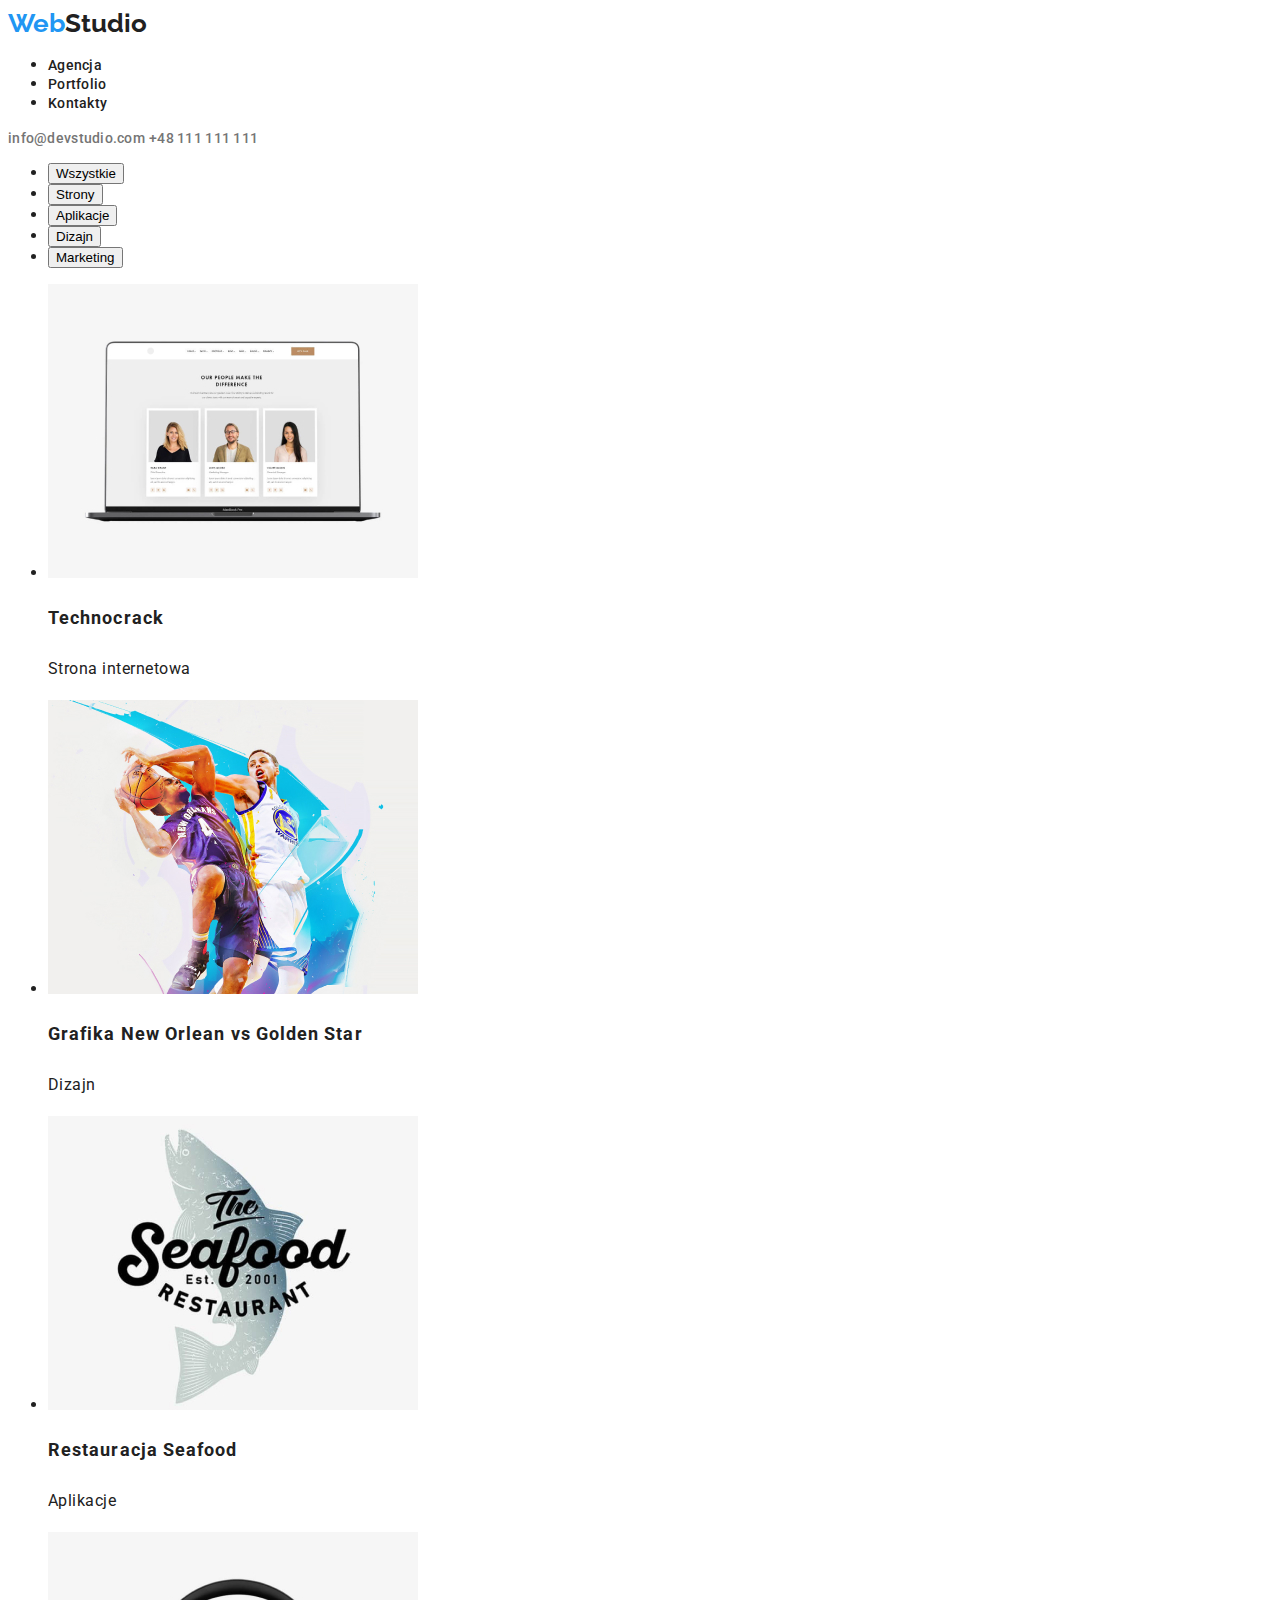
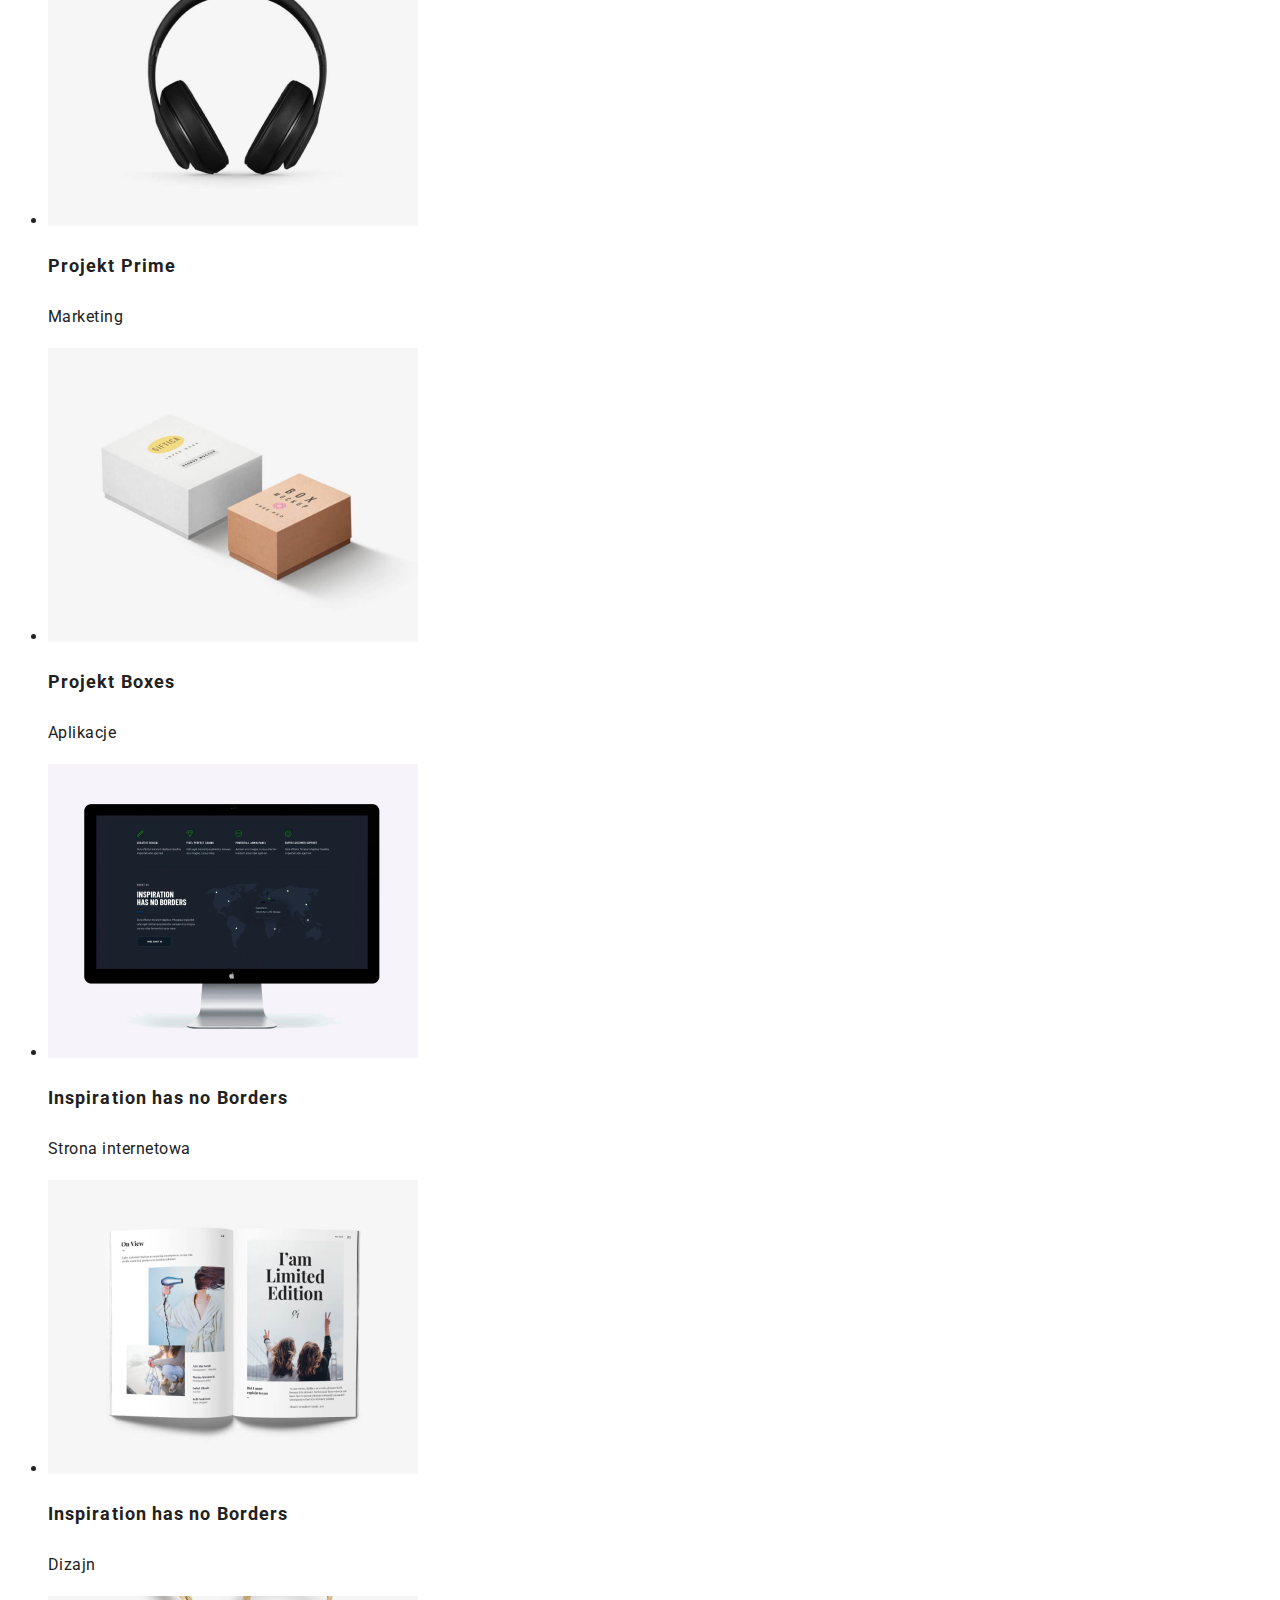
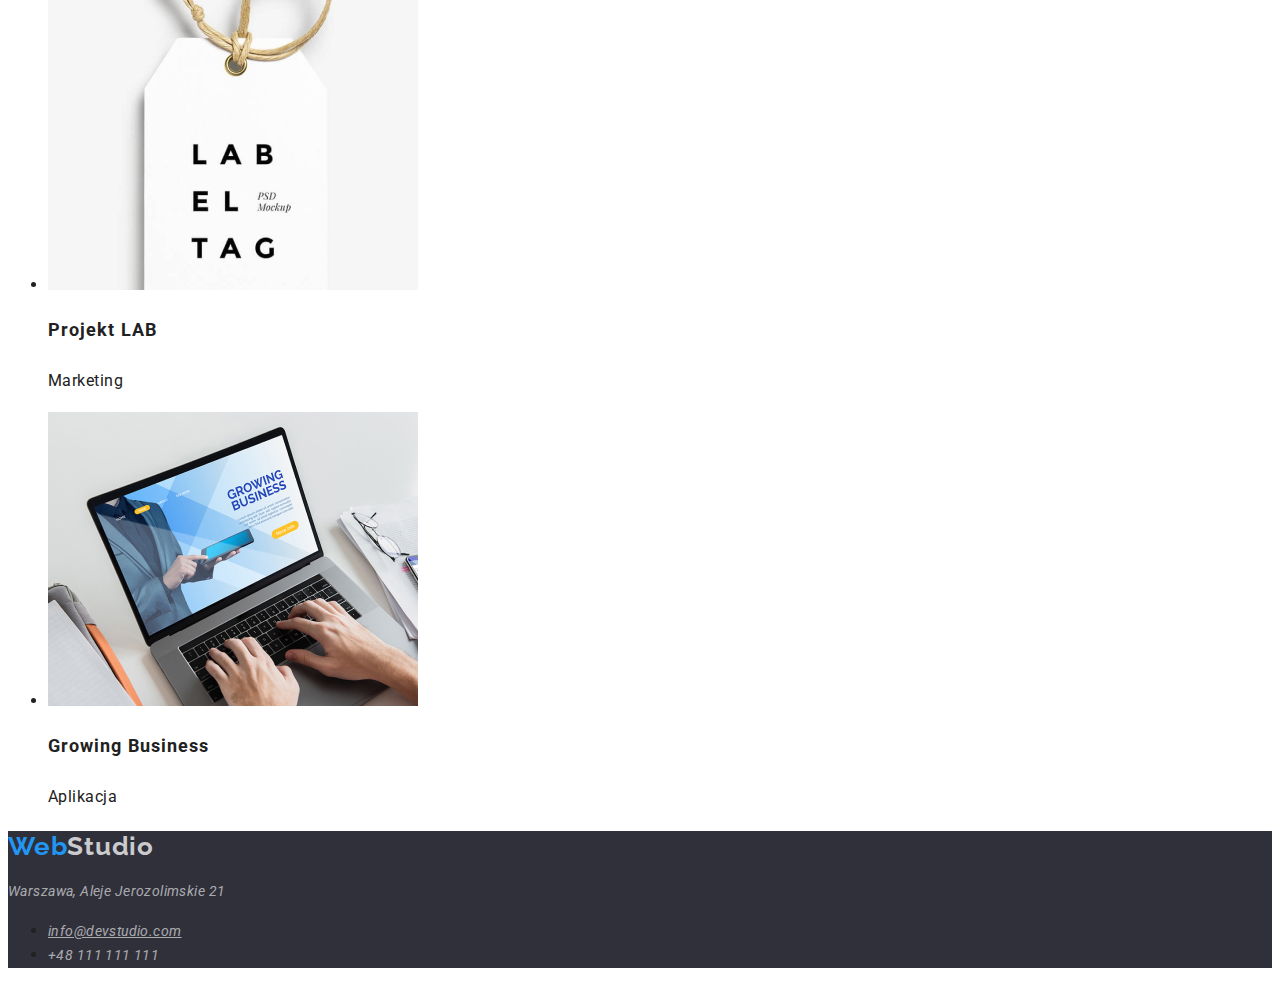
==== portfolio.html @ 56a6885b "Update portfolio.html" ====
<!DOCTYPE html>
<html lang="pl">
<head>
    <meta charset="UTF-8">
    <meta http-equiv="X-UA-Compatible" content="IE=edge">
    <meta name="viewport" content="width=device-width, initial-scale=1.0">
    <link rel="preconnect" href="https://fonts.googleapis.com">
    <link rel="preconnect" href="https://fonts.gstatic.com" crossorigin>
    <link href="https://fonts.googleapis.com/css2?family=Raleway:ital,wght@1,700&family=Roboto:wght@400;500;700;900&display=swap" rel="stylesheet">
    <link rel="stylesheet" href="css/styles.css"/>
    <title>Portfolio</title>
   
</head>
<body>
    <!--HEADER NAVIGATION-->
    <header class="header">
        <nav class="navigation">
            <a class="navigation-logo-header" href="#index">Web<span>Studio</span></a>
                <ul class="navigation">
                    <li class="navigation-item">
                        <a class="navigation-link" href="#Agencja">Agencja</a>
                    </li>
                    <li class="navigation-item"> 
                        <a class="navigation-link" href="Portfolio.html">Portfolio</a>
                    </li>
                    <li class="navigation-item">
                        <a class="navigation-link" href="#Kontakty">Kontakty</a>
                    </li>
                </ul>
        </nav>
            <div class="address-box">  
                <a class="header-mail-address" href="mailto:info@devstudio.com">info@devstudio.com</a>
                <a class="header-phone-number" href="tel:+48111111111">+48 111 111 111</a>
            </div>
    </header>
    <!--END HEADER NAVIGATION-->
    <main>
        <!--FILTERS-->
        <nav class="filters-nav">
            <ul class="filters-nav-list">
                <li><button class="filters-nav-button" type="button">Wszystkie</button></li>
                <li><button class="filters-nav-button" type="button">Strony</button></li>
                <li><button class="filters-nav-button" type="button">Aplikacje</button></li>
                <li><button class="filters-nav-button" type="button">Dizajn</button></li>
                <li><button class="filters-nav-button" type="button">Marketing</button></li>
            </ul>
        </nav>
        <!-- END FILTERS-->
        <!--PORTFOLIO-->
        <section class="portfolio"> 
            <h1 hidden>Portfolio</h1>
                <ul class="portfolio-list"> 
                    
                        <li><img src="images/imgtechno.jpg" alt="Zdjęcia trzech pracowników" width="370" height="294">
                            <p class="portfolio-list-title">Technocrack</p>
                            <p class="portfolio-list-subtitles">Strona internetowa</p>
                        </li>
                    
                        <li><img src="images/imggrafikan.jpg" alt="Dwóch koszykarzy walczy o piłkę" width="370" height="294">
                            <p class="portfolio-list-title">Grafika New Orlean vs Golden Star</p>
                            <p class="portfolio-list-subtitles">Dizajn</p>
                        </li>
                    
                        <li><img src="images/imgrestauracja.jpg" alt="Logo restauracji Seafood" width="370" height="294">
                            <p class="portfolio-list-title">Restauracja Seafood</p>
                            <p class="portfolio-list-subtitles">Aplikacje</p>
                        </li>
                    
                        <li><img src="images/imgprojektprime.jpg" alt="Słuchawki" width="370" height="294">
                            <p class="portfolio-list-title">Projekt Prime</p>
                            <p class="portfolio-list-subtitles">Marketing</p>
                        </li>
                    
                        <li><img src="images/imgprojektboxes.jpg" alt="Pudełka" width="370" height="294">
                            <p class="portfolio-list-title">Projekt Boxes</p>
                            <p class="portfolio-list-subtitles">Aplikacje</p>
                        </li>
                
                
                        <li><img src="images/imginspiration.jpg" alt="Zdjęcie monitora" width="370" height="294">
                            <p class="portfolio-list-title">Inspiration has no Borders</p>
                            <p class="portfolio-list-subtitles">Strona internetowa</p>
                        </li>
                
                        <li><img src="images/imgmagazyn.jpg" alt="Zawieszki Indentyfikatory" width="370" height="294">
                            <p class="portfolio-list-title">Inspiration has no Borders</p>
                            <p class="portfolio-list-subtitles">Dizajn</p>
                        </li>
                    
                        <li><img src="images/imgprojektlab.jpg" alt="Magazyn ilustrowany z limitowanej edycji" width="370" height="294">
                            <p class="portfolio-list-title">Projekt LAB</p>
                            <p class="portfolio-list-subtitles">Marketing</p>
                        </li>
                    
                        <li><img src="images/imggrowing.jpg" alt="Pracowik pisze na laptopie" width="370" height="294">
                        <p class="portfolio-list-title">Growing Business</p>
                        <p class="portfolio-list-subtitles">Aplikacja</p>
                    
                </ul>
        </section>
        <!--END PORTFOLIO-->
    </main>

<footer class="footer">
    <section>
        <h3><a class="navigation-logo-footer" href="#index">Web<span>Studio</span></a></h3>
            <address>
                <p class="footer-address">Warszawa, Aleje Jerozolimskie 21</p>
                    <ul>
                        <li><a class="footer-mail-address" href="mailto:info@devstudio.com">info@devstudio.com</a></li>
                        <li><a class="footer-phone-number" href="tel:+48111111111">+48 111 111 111</a></li>
                    </ul>
            </address>
    </section>
</footer>
</body>
</html>
---- css/styles.css ----
body {
  font-family: "Roboto", sans-serif;
  color: #212121;
  text-decoration: none;
}

:root {

  --main-color: #212121;
  --main-color-logo: #2196F3;
  --main-color-logo-second: #212121;
  --second-color-logo-footer: #cbcbce; 
  --main-color-link-hover-focus: #2196f3;
  --main-color-link: #757575;
  --main-color-link-tel: rgba(255, 255, 255, 0.6);
  --main-color-button-background-active: #2196F3;
  --main-color-button-shadows-active: 0px 3px 1px rgba(0, 0, 0, 0.1), 0px 1px 2px rgba(0, 0, 0, 0.08), 0px 2px 2px rgba(0, 0, 0, 0.12);
  --main-color-button-link-active: #FFFFFF;
  --main-color-button-background: #F5F4FA;
  --main-color-button-link: #212121; 
  --footer-background-color: #2F303A;
  --portfolio-list-title: ##212121;
  --portfolio-list-subtitles: #757575;
  

}


a {
    text-decoration: inherit;
    cursor: inherit; 
    color: inherit
  }

/*==========HEADER LOGO==========*/

.navigation-logo-header {

  font-family: "Raleway", sans-serif;
  font-weight: 700;
  font-size: 26px;
  line-height: 1.192;
  color: var(--main-color-logo);
  text-decoration: inherit; 

}

.navigation-logo-header > span {

color: var(--main-color-logo-second);

}

 

/*==========END LOGO==========*/ 

/*==========HEADER NAVIGATION==========*/

.navigation-link {
  font-weight: 500;
  font-size: 14px;
  line-height: 1.142;
  letter-spacing: 0.02em;
  color: var(--main-color);
}

.navigation-link:hover,
.navigation-link:focus {
  color: var(--main-color-link-hover-focus);
  cursor: pointer; 

}

/*==========NAV PHONE AND MAIL==========*/

.header-phone-number {
  font-weight: 500;
  font-size: 14px;
  line-height: 1.142;
  letter-spacing: 0.02em;
  color: var(--main-color-link);
}

.header-mail-address {
  font-style: normal;
  font-weight: 500;
  font-size: 14px;
  line-height: 1.142;
  letter-spacing: 0.02em;
  color: var(--main-color-link);
}

.header-mail-address:hover,
.header-mail-address:focus {
  
   color: var(--main-color-link-hover-focus);}

.header-phone-number:hover,
.header-phone-number:focus {

  color: var(--main-color-link-hover-focus);}
}

/*==========END NAV PHONE AND MAIL==========*/

/*==========END HEADER NAVIGATION==========*/


/*==========COMPONENTS ----> CONTAINS ALL COMPONENTS ==========*/

/*==========FILTERS==========*/
.filters-nav-list {

  width: 121px;
  height: 38px;  
  border-radius: 4px;

  

}

.filters-nav-button:hover,
.filters-nav-button:focus {
  
  background-color: var(--main-color-button-background-active); 
  box-shadow: var(--main-color-button-shadows-active);
  color: var(--main-color-button-link); 
  cursor: pointer; 
}

/*==========END FILTR==========*/


/*==========END COMPONENTS==========*/


/**==========PORTFOLIO==========*/

.portfolio-list-title {
   
  font-weight: bold;
  font-size: 18px;
  line-height: 2.0;
  letter-spacing: 0.06em;
}

.portfolio-list-subtitles {

  font-weight: normal;
  font-size: 16px;
  line-height: 30px;
  letter-spacing: 0.03em;
}
/**==========END PORTFOLIO==========*/


/**==========FOOTER==========*/

.footer {
  background-color: #2F303A;
}

.footer-address { 
 
  font-weight: normal;
  font-size: 14px;
  line-height: 1.714;
  letter-spacing: 0.03em;
  color:rgba(255, 255, 255, 0.6); 
}

.footer-mail-address {

  font-size: 14px;
  line-height: 1.714;
  letter-spacing: 0.03em;
  text-decoration-line: underline;
  color: var(--main-color-link-tel);

}

.navigation-logo-footer {
  
  font-family: "Raleway";
  font-weight: bold;
  font-size: 26px;
  line-height: 1.192;
  letter-spacing: 0.03em;
  color: var(--main-color-logo);
}

.navigation-logo-footer > span {
 
  /*color: var(--second-color-logo-footer;)*/
  color: #cbcbce;

}

.footer-phone-number {
  font-size: 14px;
  line-height: 1.714;
  letter-spacing: 0.03em;
  color: var(--main-color-link-tel);
  text-decoration: none;
  
}

.footer-address:hover,
.footer-address:focus {
  color: var(--main-color-link-hover-focus);}

.footer-mail-address:hover,
.footer-mail-address:focus {
  
   color: var(--main-color-link-hover-focus);}

.footer-phone-number:hover,
.footer-phone-number:focus {

  color: var(--main-color-link-hover-focus);}
}

/**==========END FOOTER==========*/
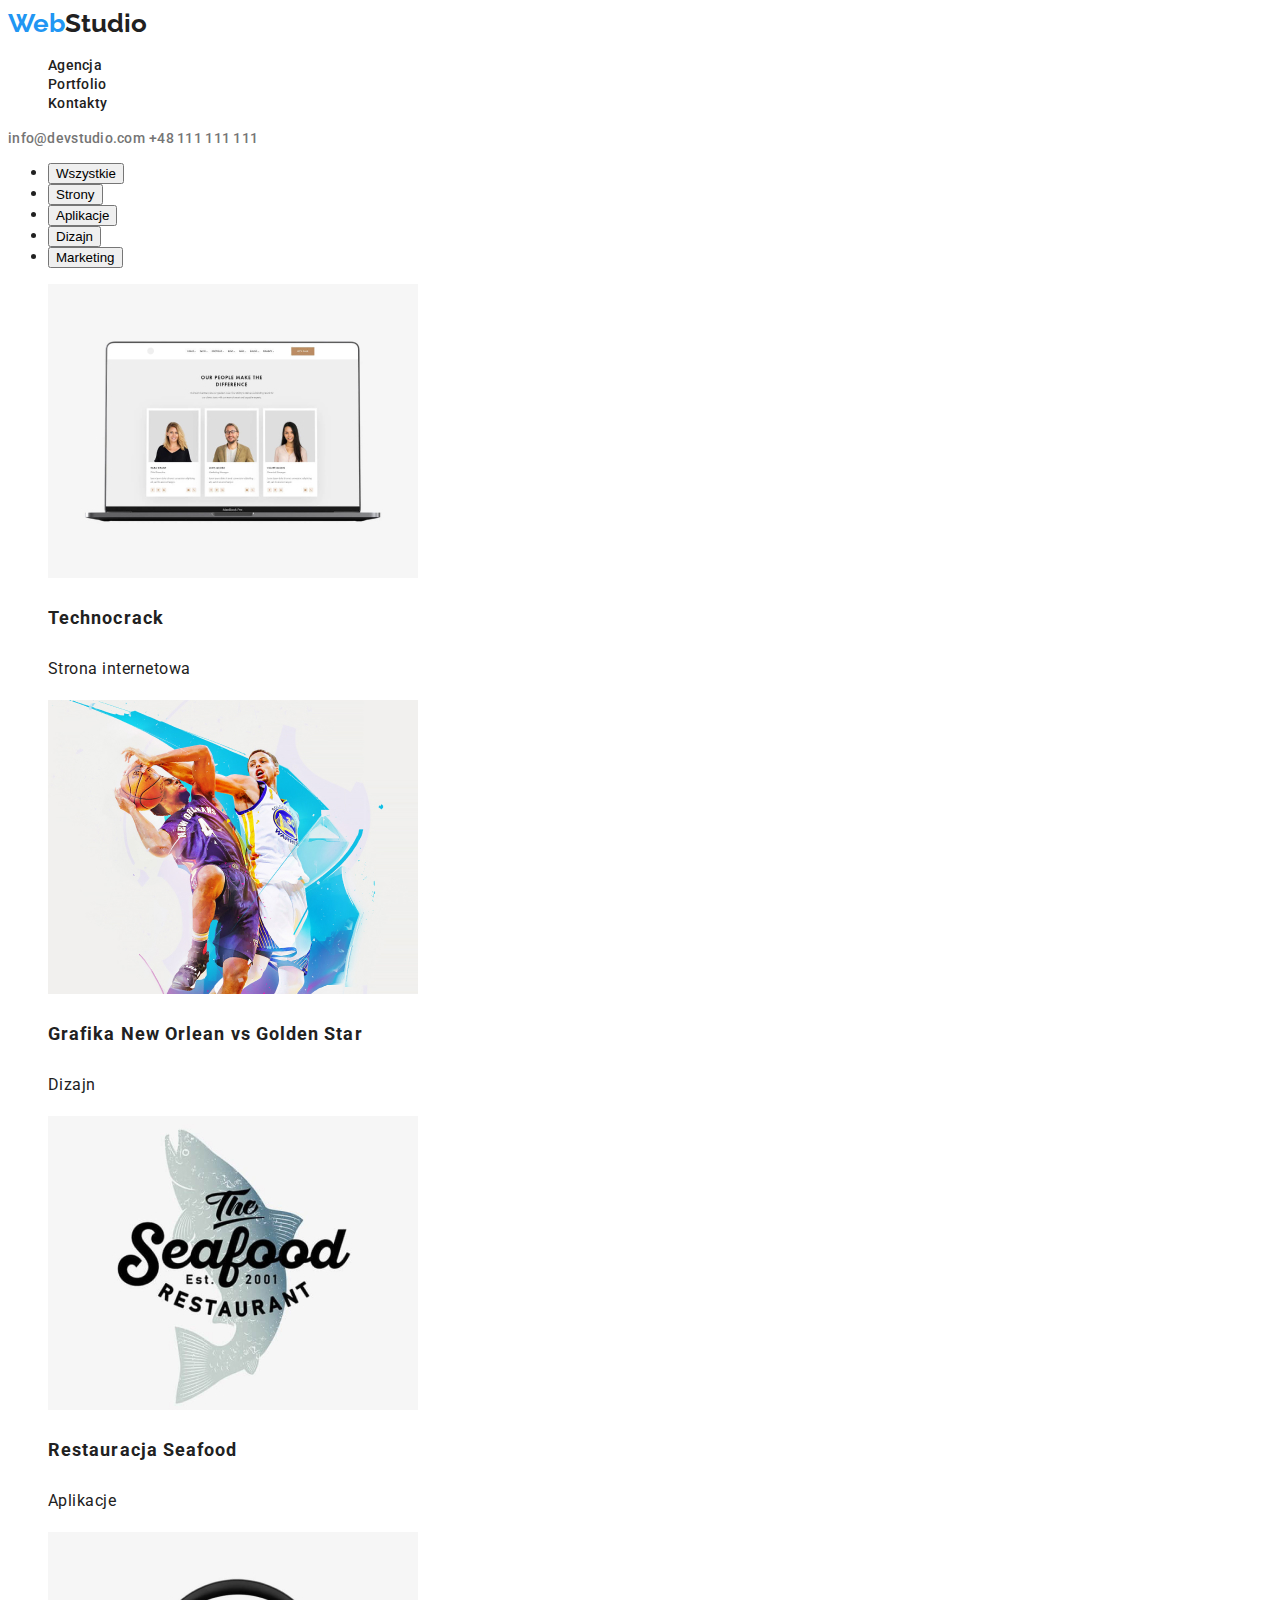
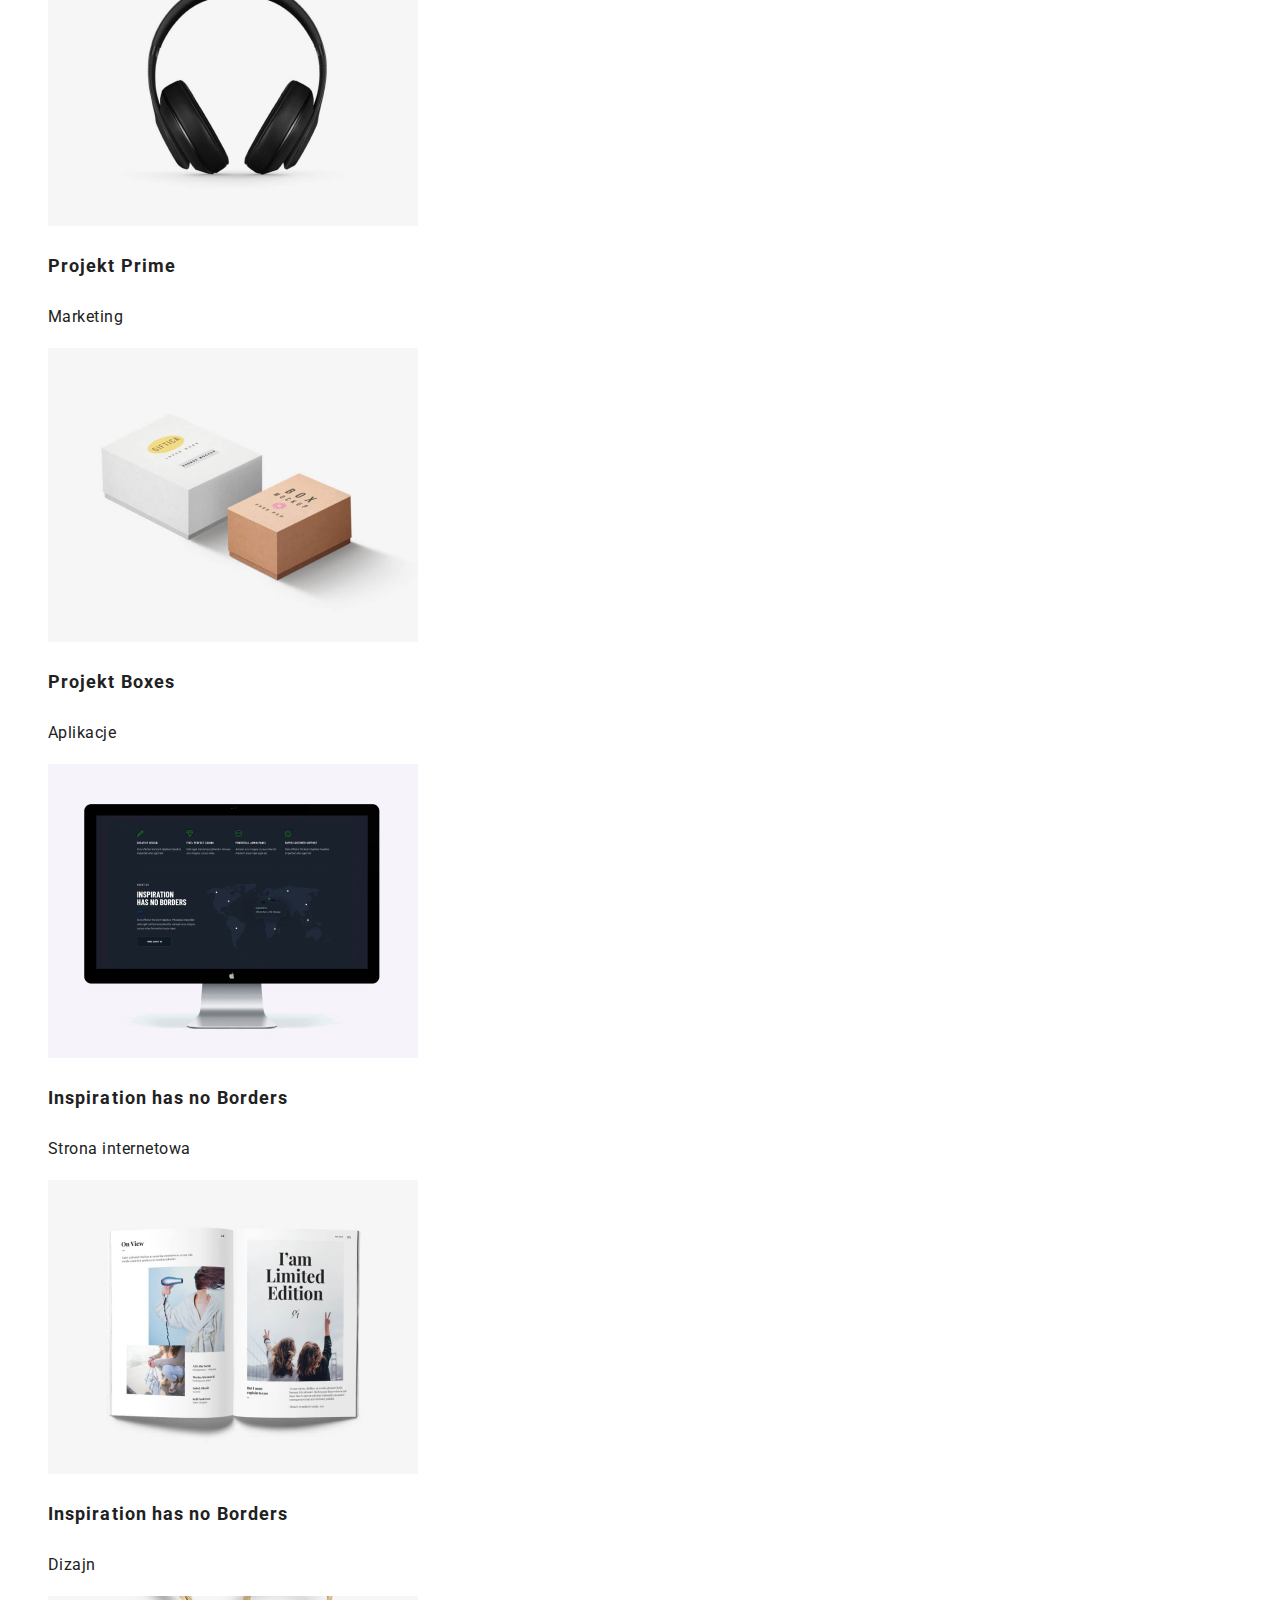
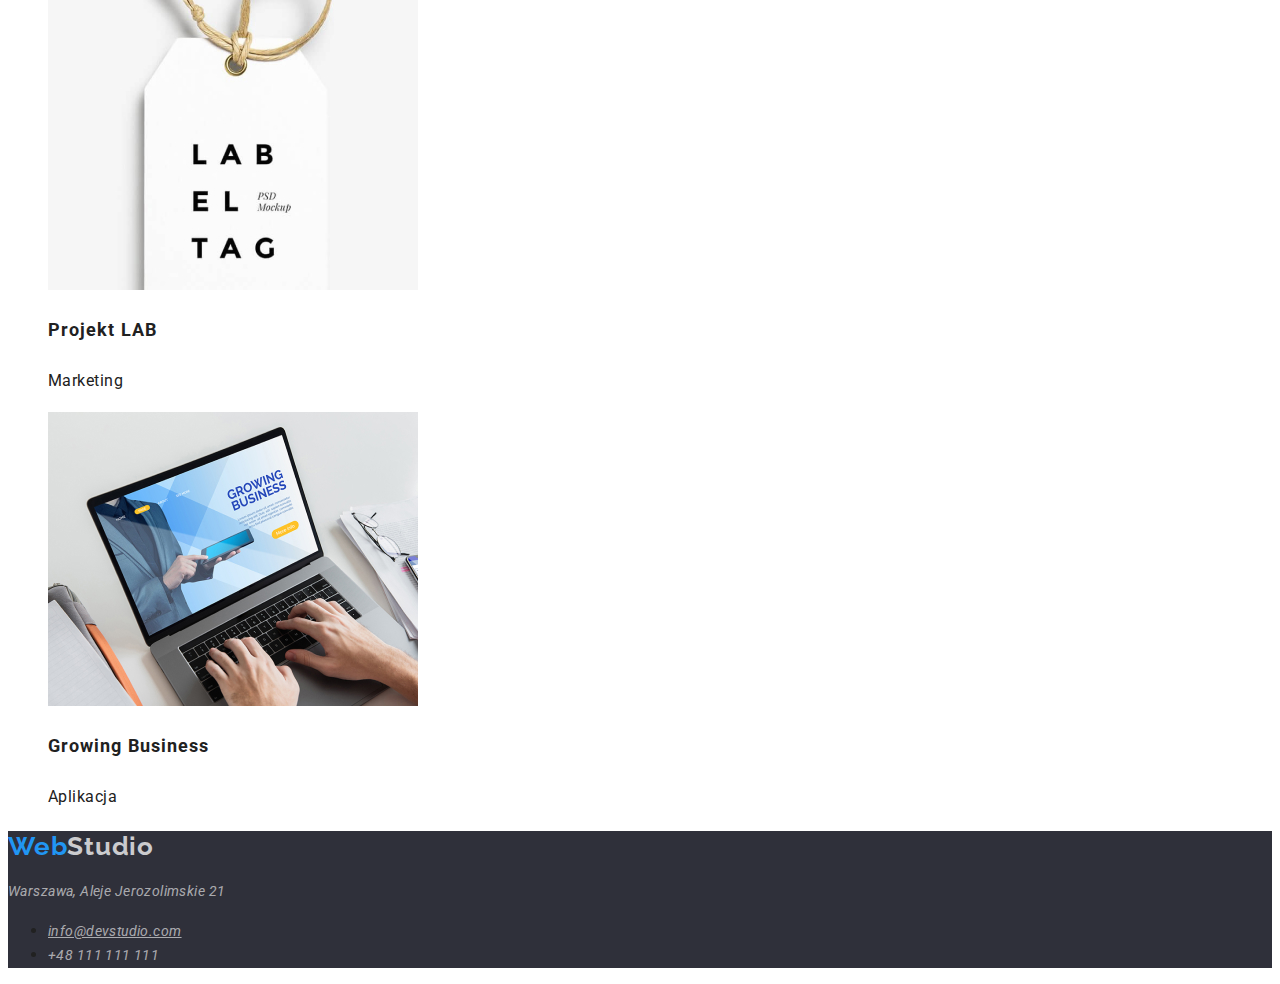
==== commit f412888d: "List style type adedd" ====
--- a/portfolio.html
+++ b/portfolio.html
@@ -17,18 +17,12 @@
         <nav class="navigation">
             <a class="navigation-logo-header" href="#index">Web<span>Studio</span></a>
                 <ul class="navigation">
-                    <li class="navigation-item">
-                        <a class="navigation-link" href="#Agencja">Agencja</a>
-                    </li>
-                    <li class="navigation-item"> 
-                        <a class="navigation-link" href="Portfolio.html">Portfolio</a>
-                    </li>
-                    <li class="navigation-item">
-                        <a class="navigation-link" href="#Kontakty">Kontakty</a>
-                    </li>
+                    <li class="navigation-item"><a class="navigation-link" href="#Agencja">Agencja</a></li>
+                    <li class="navigation-item"><a class="navigation-link" href="Portfolio.html">Portfolio</a></li>
+                    <li class="navigation-item"><a class="navigation-link" href="#Kontakty">Kontakty</a></li>
                 </ul>
         </nav>
-            <div class="address-box">  
+            <div class="address-box">
                 <a class="header-mail-address" href="mailto:info@devstudio.com">info@devstudio.com</a>
                 <a class="header-phone-number" href="tel:+48111111111">+48 111 111 111</a>
             </div>
--- a/css/styles.css
+++ b/css/styles.css
@@ -72,6 +72,8 @@
 
 }
 
+.navigation {list-style-type: none; }
+
 /*==========NAV PHONE AND MAIL==========*/
 
 .header-phone-number {
@@ -110,14 +112,14 @@
 /*==========COMPONENTS ----> CONTAINS ALL COMPONENTS ==========*/
 
 /*==========FILTERS==========*/
+
 .filters-nav-list {
 
+  list-style-type: none;
   width: 121px;
   height: 38px;  
   border-radius: 4px;
-
-  
-
+  
 }
 
 .filters-nav-button:hover,
@@ -136,6 +138,7 @@
 
 
 /**==========PORTFOLIO==========*/
+.portfolio-list {list-style-type: none;}
 
 .portfolio-list-title {
    
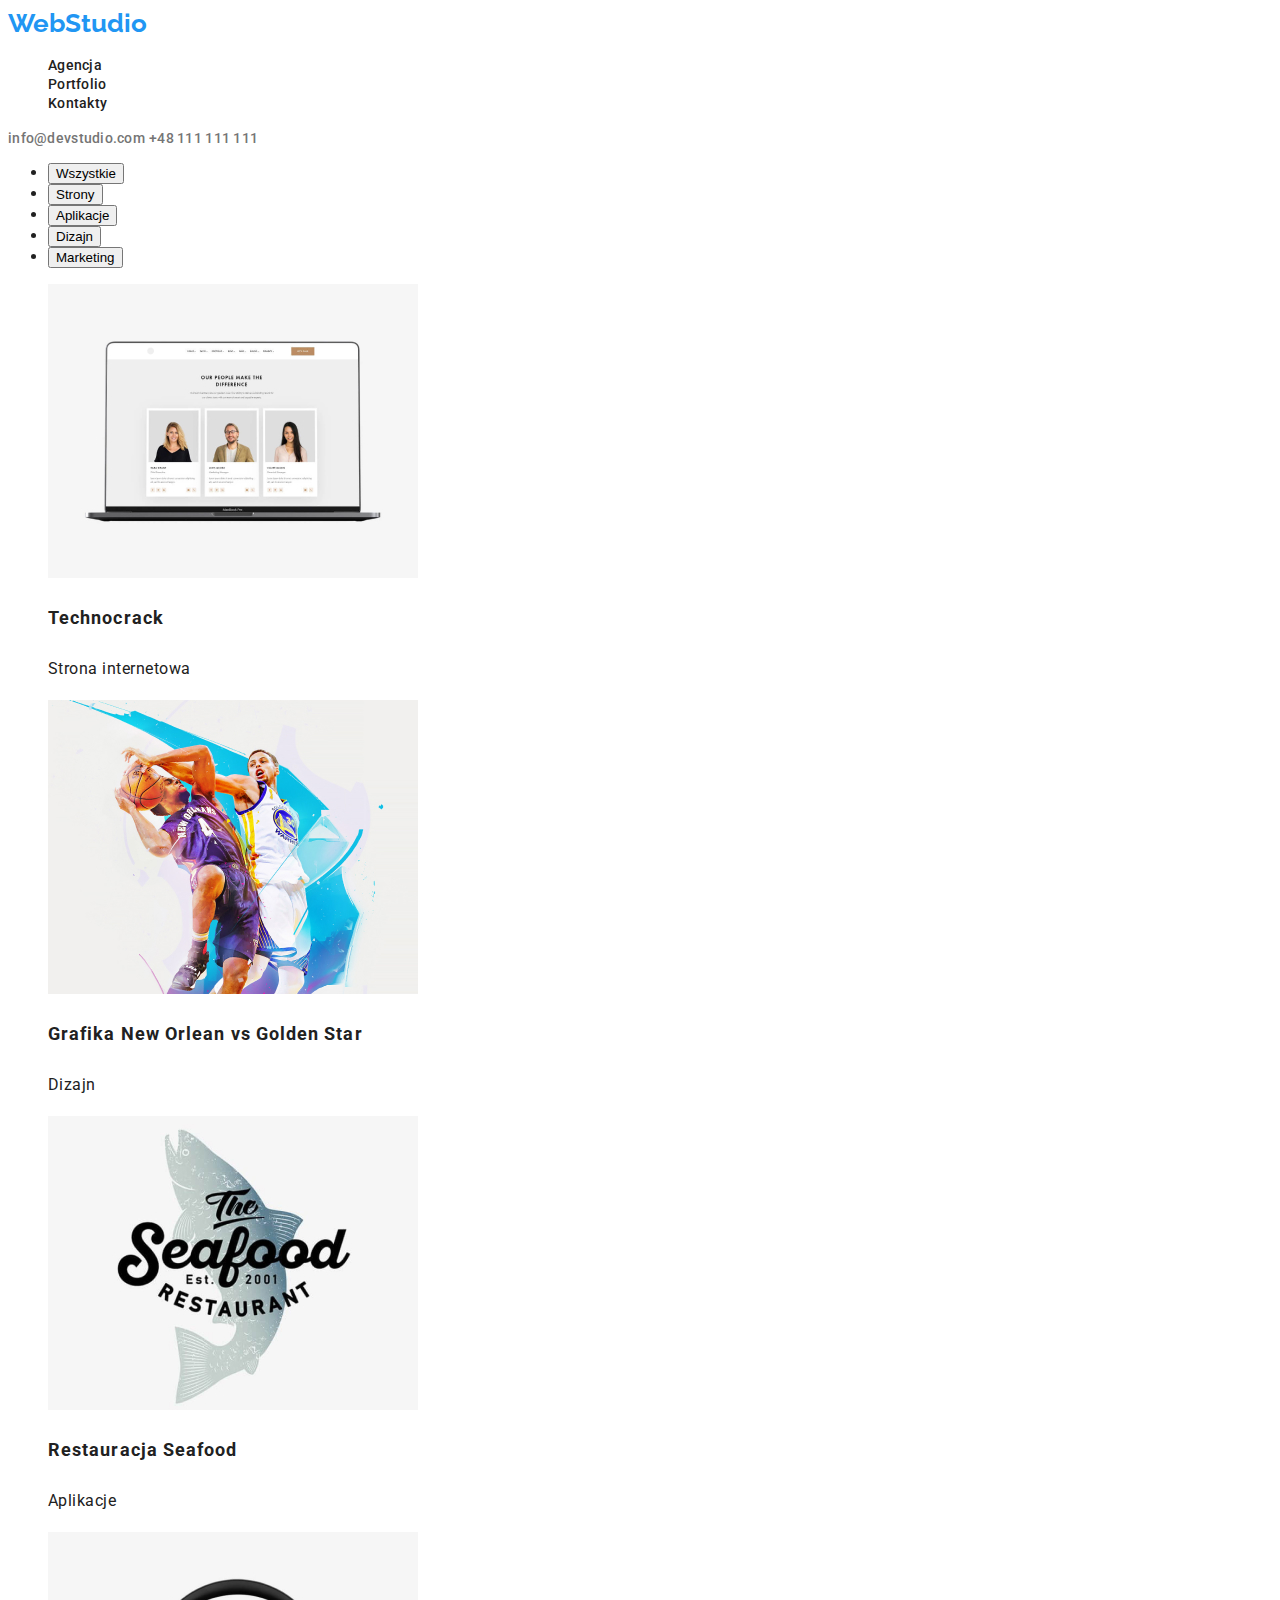
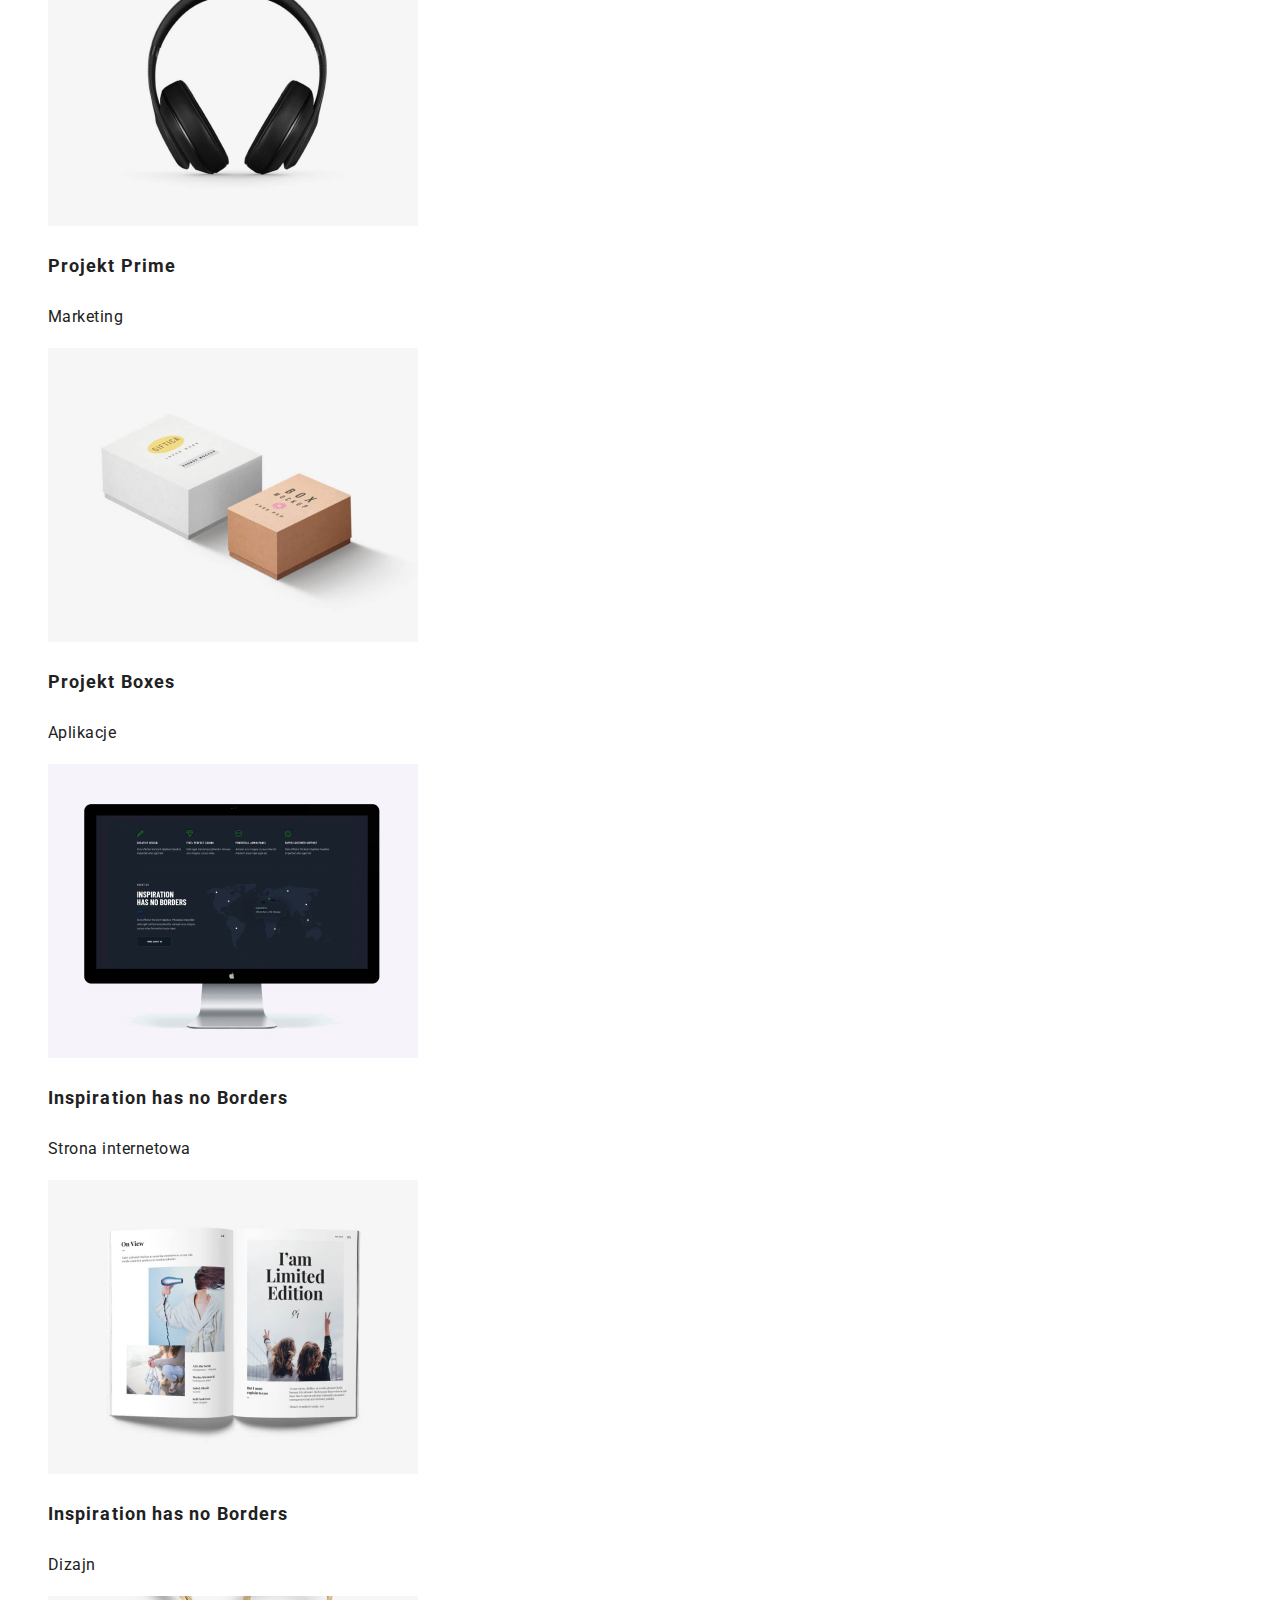
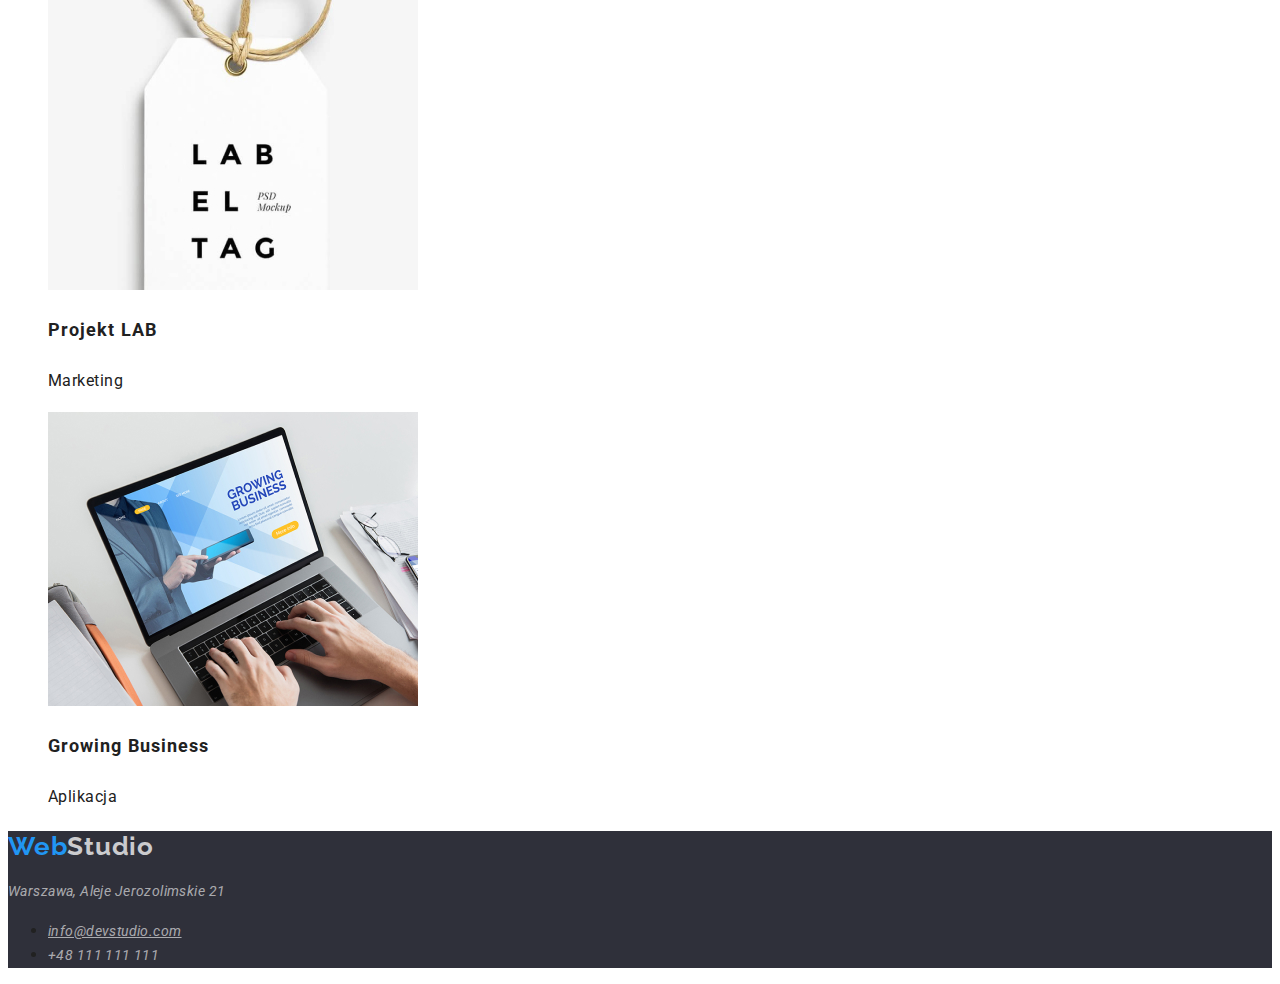
==== commit 5a7b34c2: "Class filter-nav-button has changed" ====
--- a/portfolio.html
+++ b/portfolio.html
@@ -15,7 +15,7 @@
     <!--HEADER NAVIGATION-->
     <header class="header">
         <nav class="navigation">
-            <a class="navigation-logo-header" href="#index">Web<span>Studio</span></a>
+            <a class="navigation-logo-header" href="#index">Web<span class=>Studio</span></a>
                 <ul class="navigation">
                     <li class="navigation-item"><a class="navigation-link" href="#Agencja">Agencja</a></li>
                     <li class="navigation-item"><a class="navigation-link" href="Portfolio.html">Portfolio</a></li>
--- a/css/styles.css
+++ b/css/styles.css
@@ -45,13 +45,8 @@
 
 }
 
-.navigation-logo-header > span {
-
-color: var(--main-color-logo-second);
-
-}
-
- 
+.web { color: var(--main-color-logo-second); }
+
 
 /*==========END LOGO==========*/ 
 
@@ -113,12 +108,31 @@
 
 /*==========FILTERS==========*/
 
-.filters-nav-list {
+.filters-nav-button {
 
   list-style-type: none;
   width: 121px;
   height: 38px;  
   border-radius: 4px;
+  left: 510px;
+  top: 174px;
+  background: #2196F3;
+  box-shadow: 0px 3px 1px rgba(0, 0, 0, 0.1), 0px 1px 2px rgba(0, 0, 0, 0.08), 0px 2px 2px rgba(0, 0, 0, 0.12);
+  border-radius: 4px;
+
+}
+
+/*.filters-nav-list {
+
+  list-style-type: none;
+  width: 121px;
+  height: 38px;  
+  border-radius: 4px;
+  left: 510px;
+  top: 174px;
+  background: #2196F3;
+  box-shadow: 0px 3px 1px rgba(0, 0, 0, 0.1), 0px 1px 2px rgba(0, 0, 0, 0.08), 0px 2px 2px rgba(0, 0, 0, 0.12);
+  border-radius: 4px;*/
   
 }
 
@@ -138,7 +152,7 @@
 
 
 /**==========PORTFOLIO==========*/
-.portfolio-list {list-style-type: none;}
+.portfolio-list {list-style: none;}
 
 .portfolio-list-title {
    
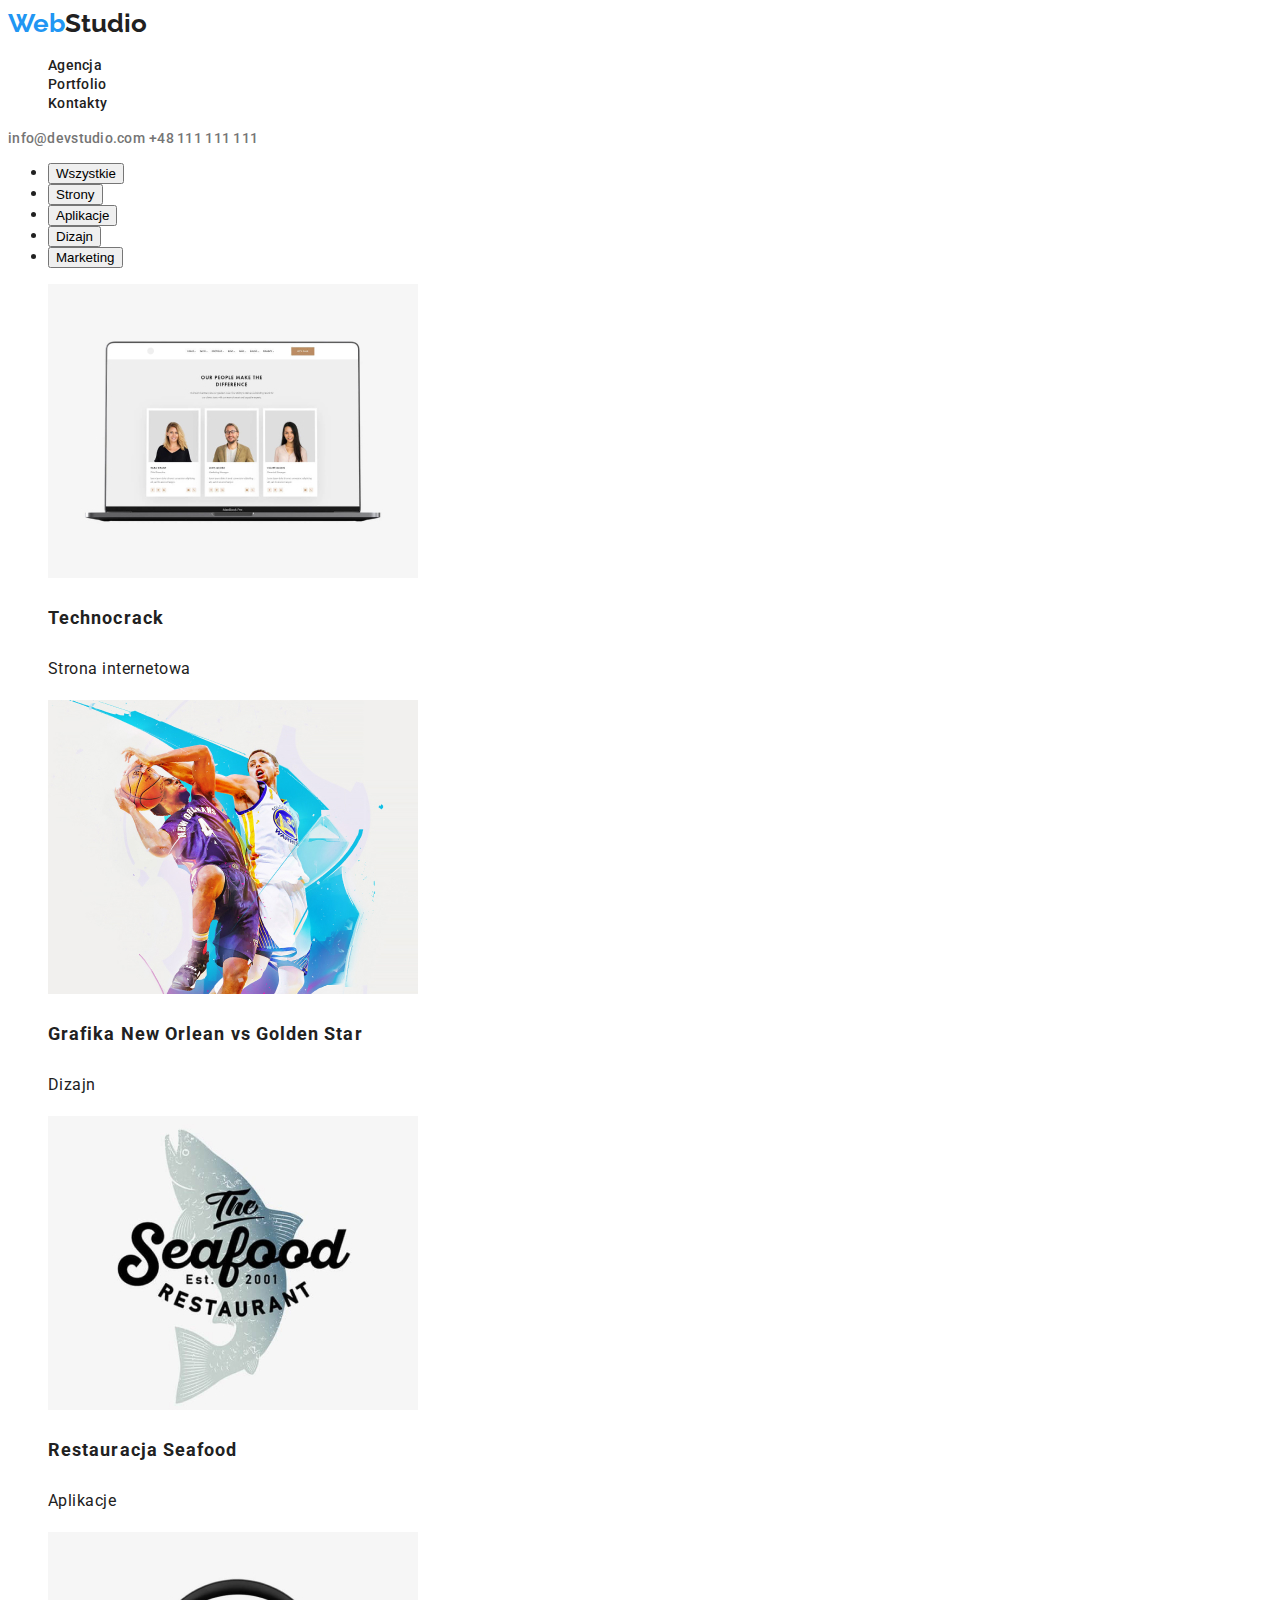
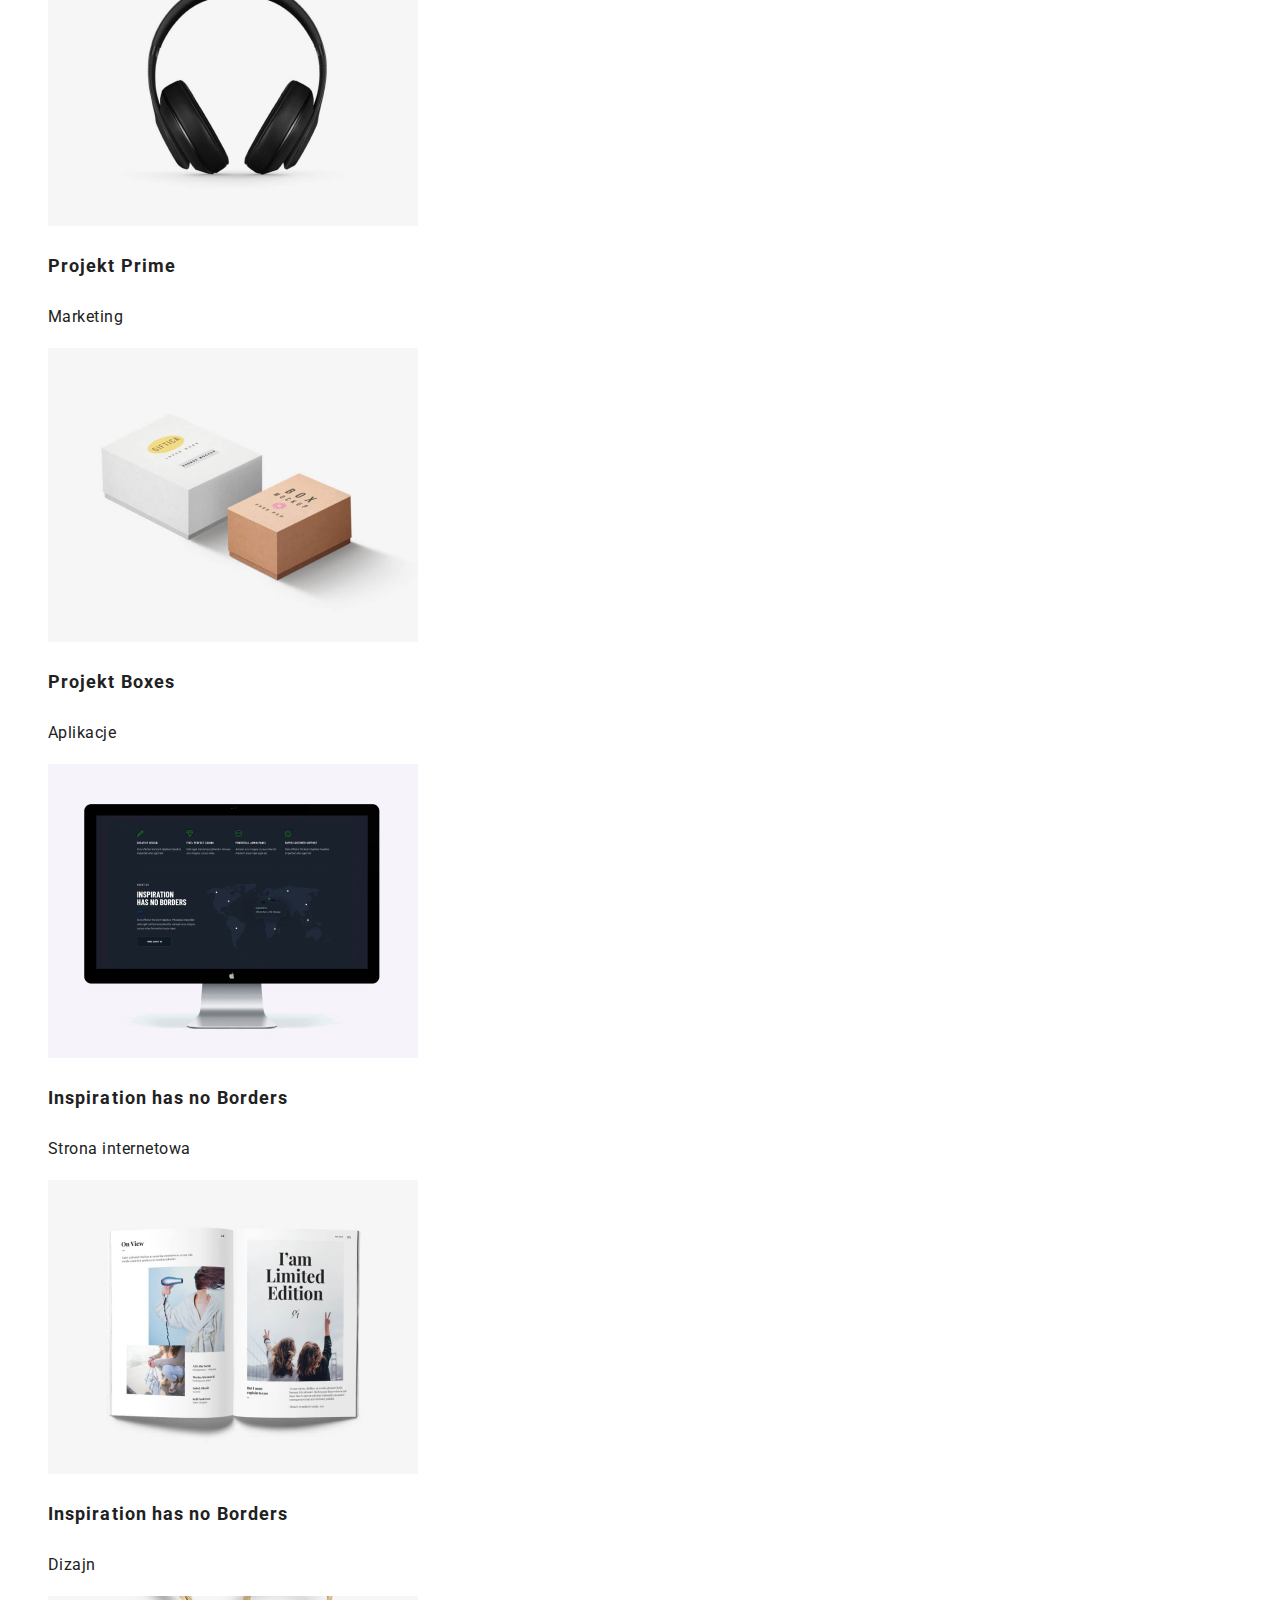
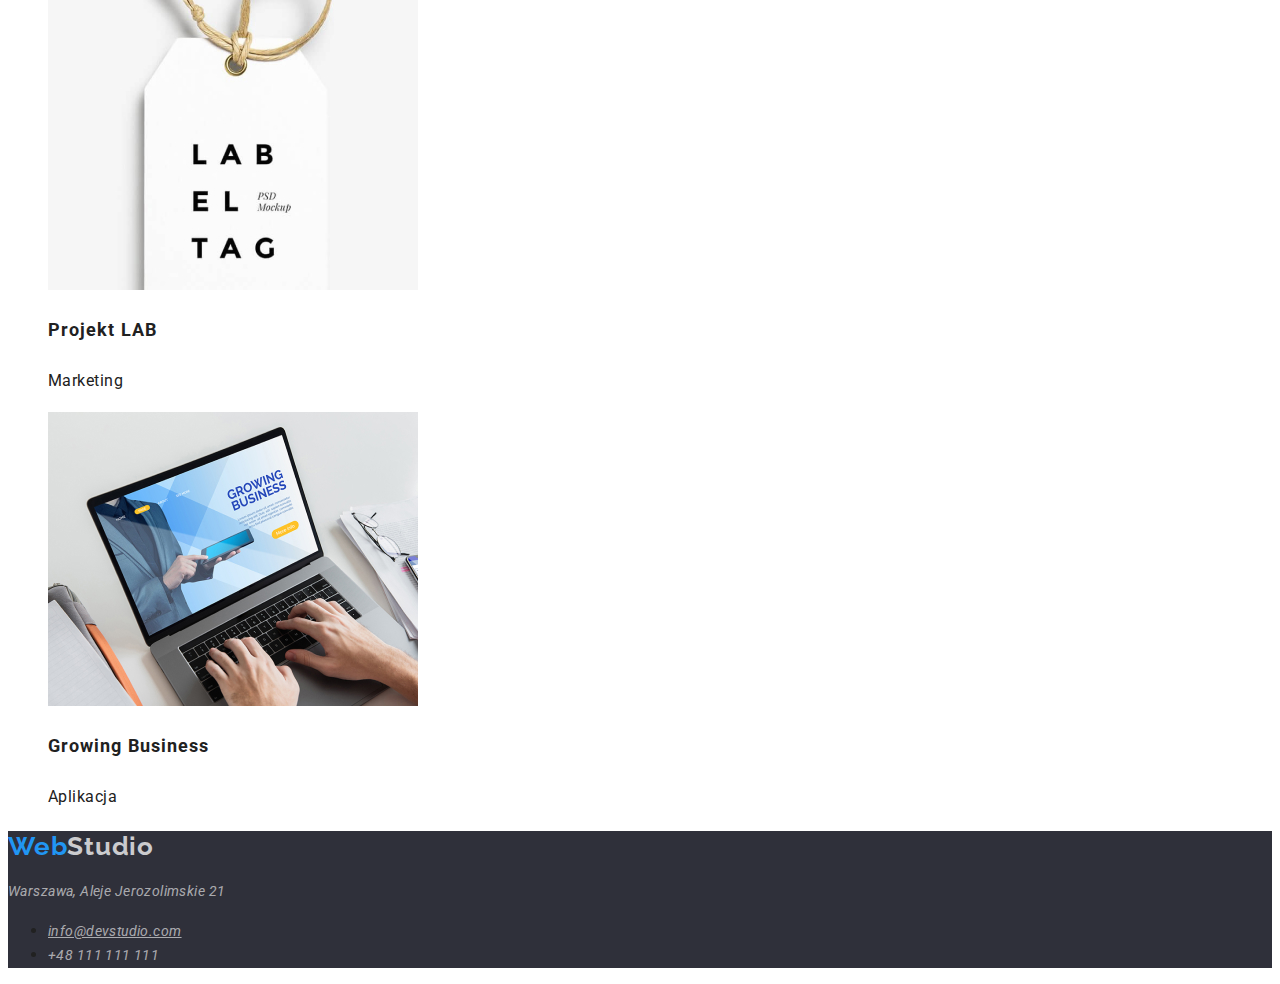
==== commit acb100ae: "span class web changed" ====
--- a/portfolio.html
+++ b/portfolio.html
@@ -15,7 +15,7 @@
     <!--HEADER NAVIGATION-->
     <header class="header">
         <nav class="navigation">
-            <a class="navigation-logo-header" href="#index">Web<span class=>Studio</span></a>
+            <a class="navigation-logo-header" href="#index">Web<span class="web">Studio</span></a>
                 <ul class="navigation">
                     <li class="navigation-item"><a class="navigation-link" href="#Agencja">Agencja</a></li>
                     <li class="navigation-item"><a class="navigation-link" href="Portfolio.html">Portfolio</a></li>
@@ -99,7 +99,7 @@
     <section>
         <h3><a class="navigation-logo-footer" href="#index">Web<span>Studio</span></a></h3>
             <address>
-                <p class="footer-address">Warszawa, Aleje Jerozolimskie 21</p>
+                <a class="footer-address" href="https://goo.gl/maps/imskWViYpNZ9BuhFA">Warszawa, Aleje Jerozolimskie 21</a>
                     <ul>
                         <li><a class="footer-mail-address" href="mailto:info@devstudio.com">info@devstudio.com</a></li>
                         <li><a class="footer-phone-number" href="tel:+48111111111">+48 111 111 111</a></li>
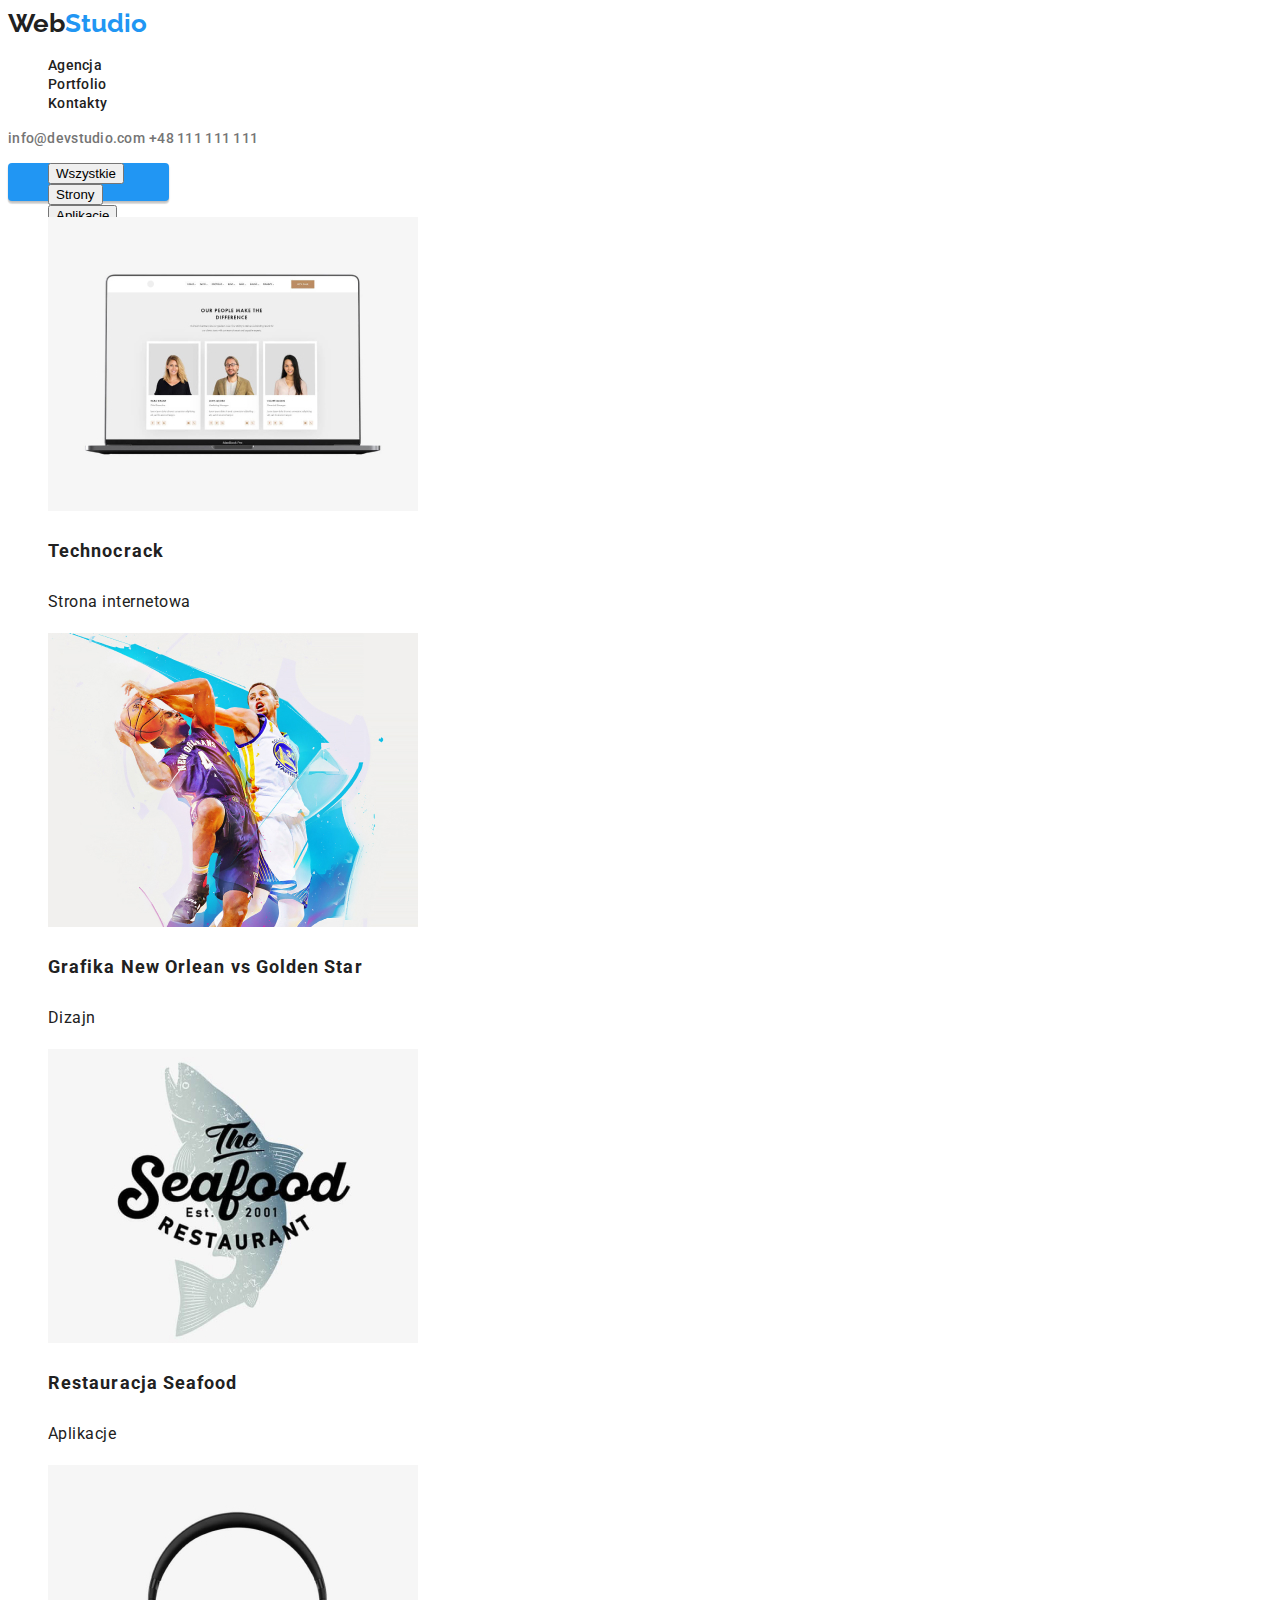
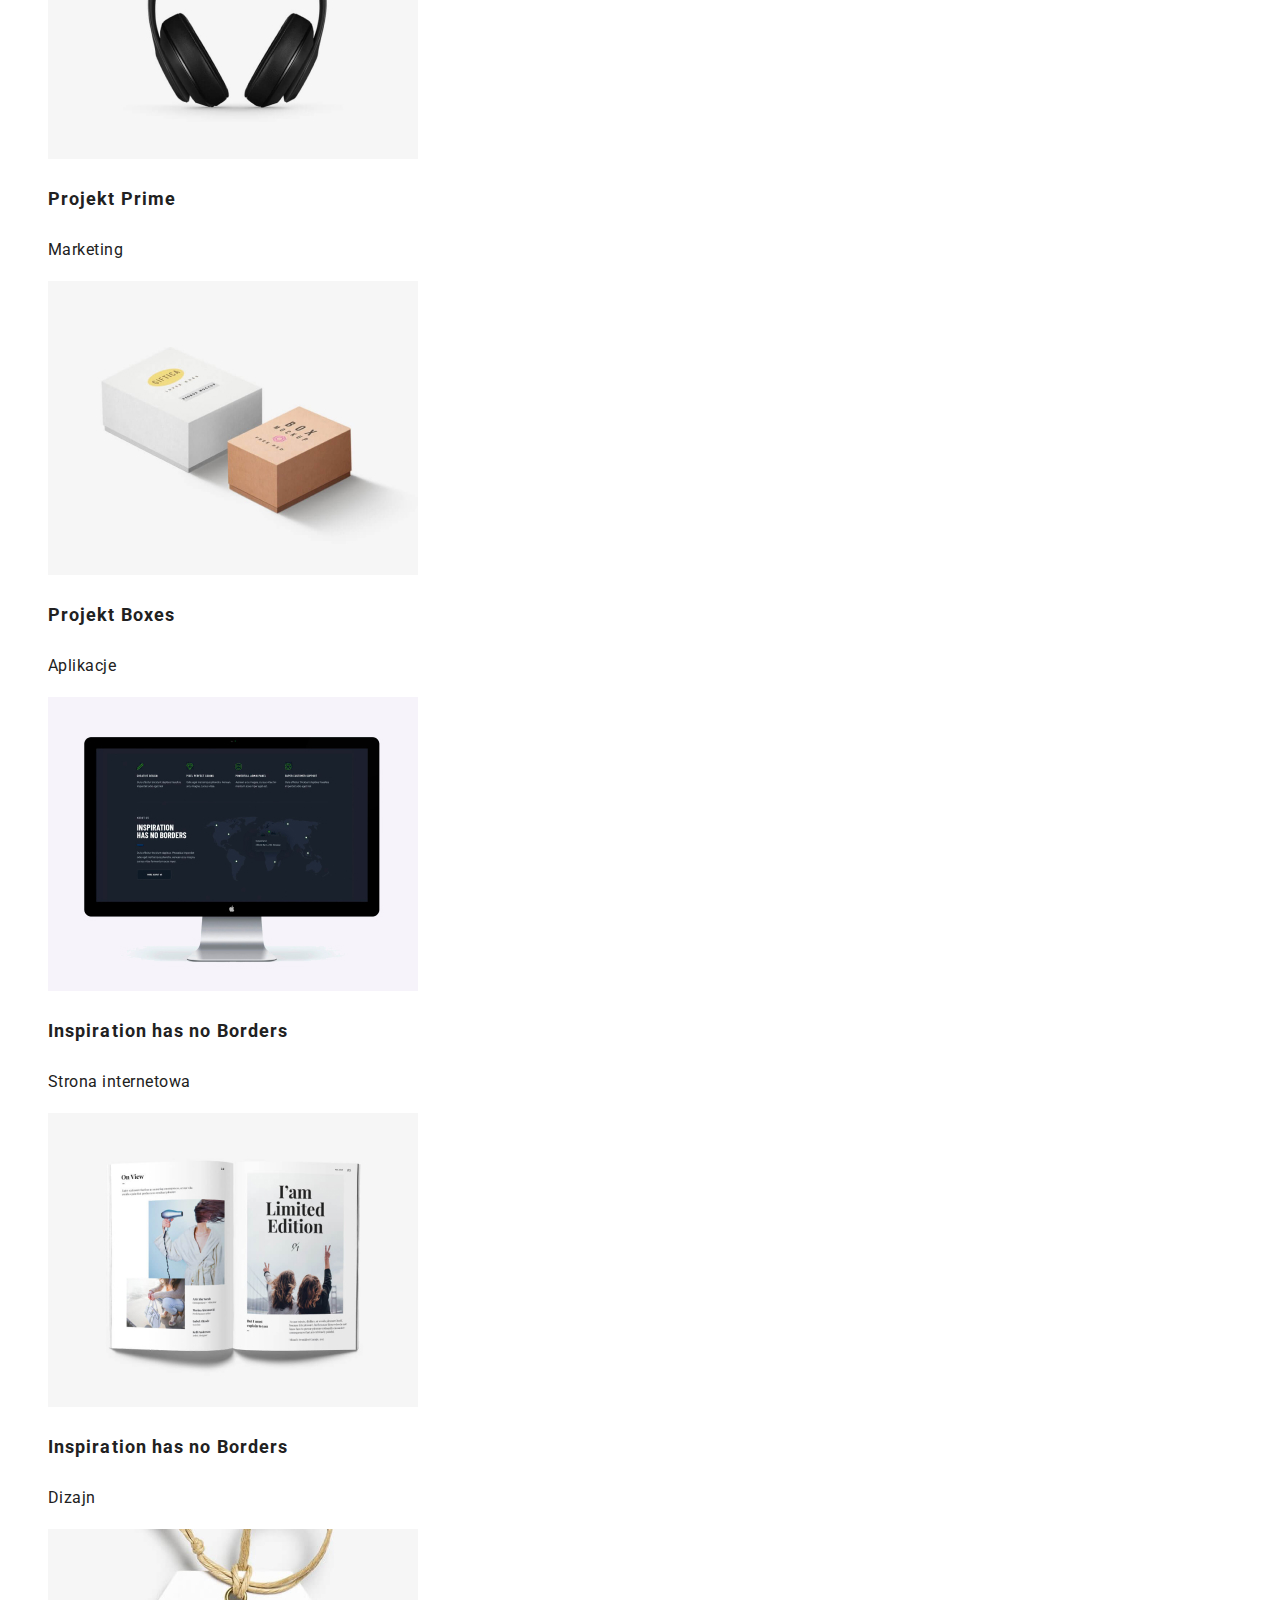
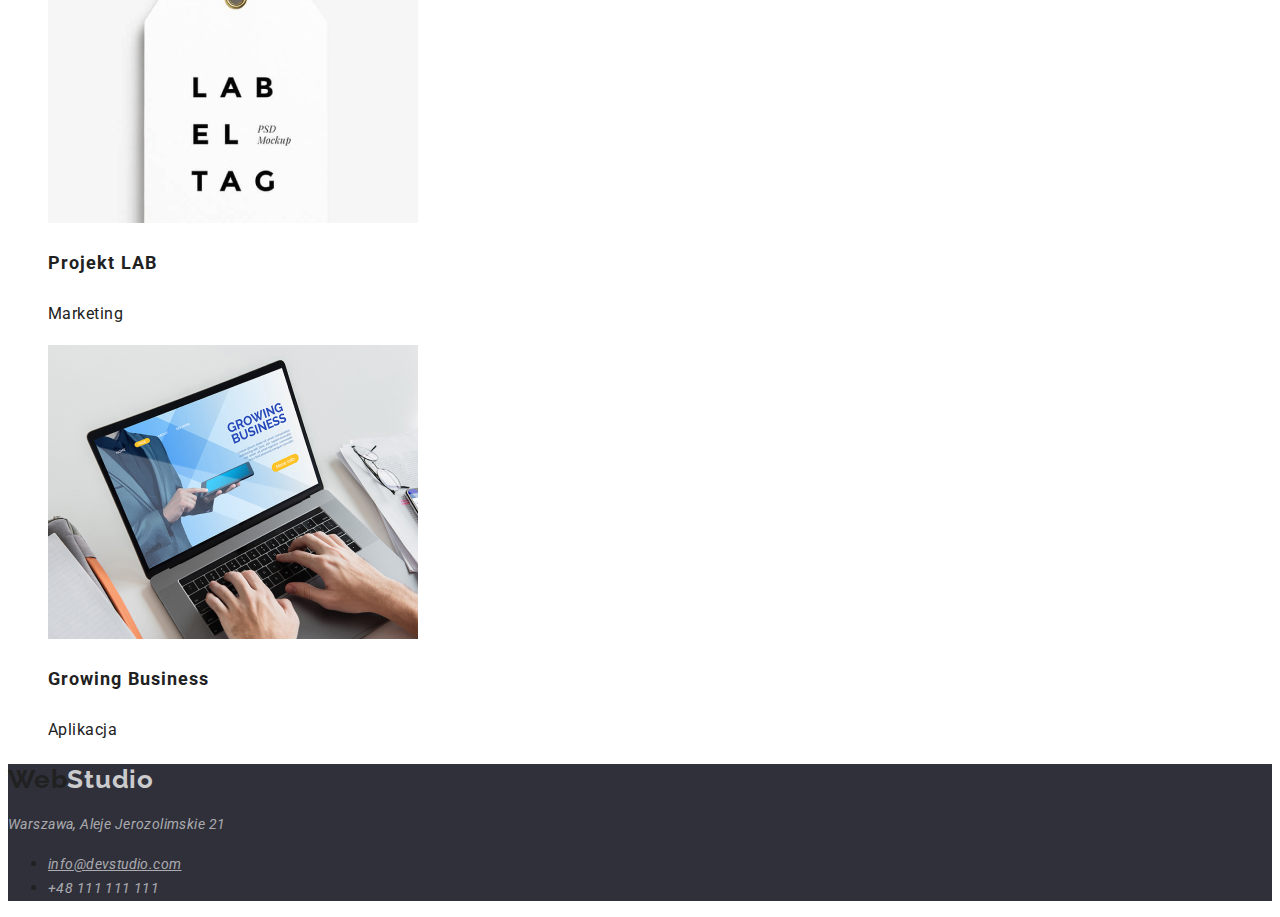
==== commit 7037e665: "Created new nav" ====
--- a/portfolio.html
+++ b/portfolio.html
@@ -14,23 +14,23 @@
 <body>
     <!--HEADER NAVIGATION-->
     <header class="header">
-        <nav class="navigation">
-            <a class="navigation-logo-header" href="#index">Web<span class="web">Studio</span></a>
-                <ul class="navigation">
-                    <li class="navigation-item"><a class="navigation-link" href="#Agencja">Agencja</a></li>
-                    <li class="navigation-item"><a class="navigation-link" href="Portfolio.html">Portfolio</a></li>
-                    <li class="navigation-item"><a class="navigation-link" href="#Kontakty">Kontakty</a></li>
+        <a class="navigation-logo-header" href=index.html>Web<span class="web">Studio</span></a>
+            <nav class="navigation">
+                <ul class="navigation-menu">
+                    <li><a class="navigation-item" href=https://rafalmisko.github.io/goit-markup-hw-02/index.html>Agencja</a></li>
+                    <li><a class="navigation-item" href=https://rafalmisko.github.io/goit-markup-hw-02/portfolio.html>Portfolio</a></li>
+                    <li><a class="navigation-item" href="#Kontakty">Kontakty</a></li>
                 </ul>
-        </nav>
-            <div class="address-box">
+            </nav>
+                <div class="address-box">
                 <a class="header-mail-address" href="mailto:info@devstudio.com">info@devstudio.com</a>
                 <a class="header-phone-number" href="tel:+48111111111">+48 111 111 111</a>
             </div>
     </header>
     <!--END HEADER NAVIGATION-->
-    <main>
+    <main class="filters-nav">
+        <section> 
         <!--FILTERS-->
-        <nav class="filters-nav">
             <ul class="filters-nav-list">
                 <li><button class="filters-nav-button" type="button">Wszystkie</button></li>
                 <li><button class="filters-nav-button" type="button">Strony</button></li>
@@ -38,7 +38,7 @@
                 <li><button class="filters-nav-button" type="button">Dizajn</button></li>
                 <li><button class="filters-nav-button" type="button">Marketing</button></li>
             </ul>
-        </nav>
+        </section>
         <!-- END FILTERS-->
         <!--PORTFOLIO-->
         <section class="portfolio"> 
--- a/css/styles.css
+++ b/css/styles.css
@@ -7,8 +7,7 @@
 :root {
 
   --main-color: #212121;
-  --main-color-logo: #2196F3;
-  --main-color-logo-second: #212121;
+  --second-color-logo: #2196F3;
   --second-color-logo-footer: #cbcbce; 
   --main-color-link-hover-focus: #2196f3;
   --main-color-link: #757575;
@@ -22,6 +21,7 @@
   --portfolio-list-title: ##212121;
   --portfolio-list-subtitles: #757575;
   
+  
 
 }
 
@@ -29,7 +29,7 @@
 a {
     text-decoration: inherit;
     cursor: inherit; 
-    color: inherit
+    color: inherit;
   }
 
 /*==========HEADER LOGO==========*/
@@ -40,19 +40,29 @@
   font-weight: 700;
   font-size: 26px;
   line-height: 1.192;
-  color: var(--main-color-logo);
+  color: var(--main-color);
   text-decoration: inherit; 
 
 }
 
-.web { color: var(--main-color-logo-second); }
+.navigation-logo-header:hover,
+.navigation-logo-header:focus {
+
+   --second-color-logo: #2196F3;
+}
+
+.web 
+{ color: var(--second-color-logo); }
+.web:hover,
+.web:focus 
+{ --second-color-logo: #2196F3;   }
 
 
 /*==========END LOGO==========*/ 
 
 /*==========HEADER NAVIGATION==========*/
 
-.navigation-link {
+.navigation-item {
   font-weight: 500;
   font-size: 14px;
   line-height: 1.142;
@@ -60,14 +70,14 @@
   color: var(--main-color);
 }
 
-.navigation-link:hover,
-.navigation-link:focus {
+.navigation-item:hover,
+.navigation-item:focus {
   color: var(--main-color-link-hover-focus);
   cursor: pointer; 
 
 }
 
-.navigation {list-style-type: none; }
+.navigation-menu {list-style-type: none; }
 
 /*==========NAV PHONE AND MAIL==========*/
 
@@ -91,13 +101,15 @@
 .header-mail-address:hover,
 .header-mail-address:focus {
   
-   color: var(--main-color-link-hover-focus);}
+   color: var(--main-color-link-hover-focus);
+  }
 
 .header-phone-number:hover,
 .header-phone-number:focus {
 
-  color: var(--main-color-link-hover-focus);}
-}
+  color: var(--main-color-link-hover-focus);
+}
+
 
 /*==========END NAV PHONE AND MAIL==========*/
 
@@ -108,7 +120,7 @@
 
 /*==========FILTERS==========*/
 
-.filters-nav-button {
+.filters-nav-list {
 
   list-style-type: none;
   width: 121px;
@@ -119,25 +131,12 @@
   background: #2196F3;
   box-shadow: 0px 3px 1px rgba(0, 0, 0, 0.1), 0px 1px 2px rgba(0, 0, 0, 0.08), 0px 2px 2px rgba(0, 0, 0, 0.12);
   border-radius: 4px;
-
-}
-
-/*.filters-nav-list {
-
-  list-style-type: none;
-  width: 121px;
-  height: 38px;  
-  border-radius: 4px;
-  left: 510px;
-  top: 174px;
-  background: #2196F3;
-  box-shadow: 0px 3px 1px rgba(0, 0, 0, 0.1), 0px 1px 2px rgba(0, 0, 0, 0.08), 0px 2px 2px rgba(0, 0, 0, 0.12);
-  border-radius: 4px;*/
-  
-}
-
-.filters-nav-button:hover,
-.filters-nav-button:focus {
+  
+  
+}
+
+.filters-nav-button:hover
+ {
   
   background-color: var(--main-color-button-background-active); 
   box-shadow: var(--main-color-button-shadows-active);
@@ -225,7 +224,9 @@
 
 .footer-address:hover,
 .footer-address:focus {
-  color: var(--main-color-link-hover-focus);}
+  color: var(--main-color-link-hover-focus);
+  cursor: pointer; 
+}
 
 .footer-mail-address:hover,
 .footer-mail-address:focus {
@@ -235,7 +236,7 @@
 .footer-phone-number:hover,
 .footer-phone-number:focus {
 
-  color: var(--main-color-link-hover-focus);}
+  color: var(--main-color-link-hover-focus);
 }
 
 /**==========END FOOTER==========*/
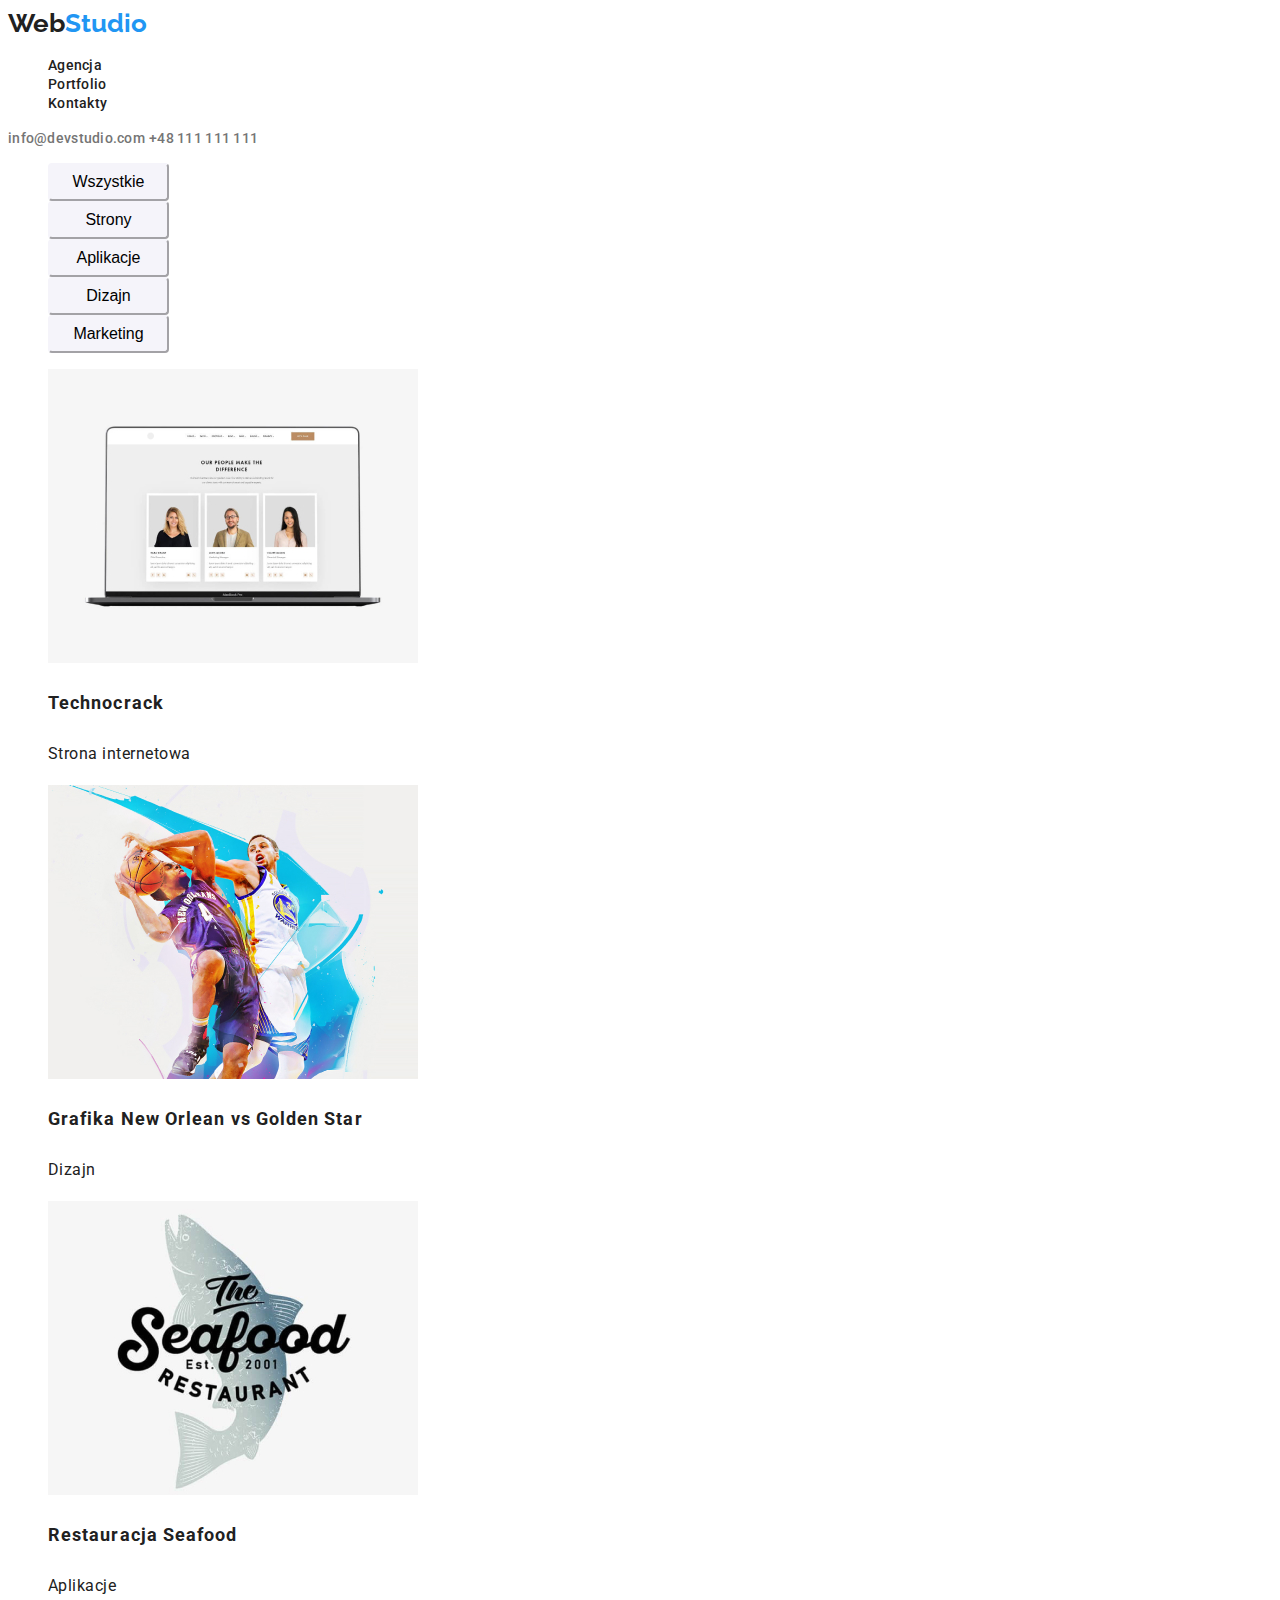
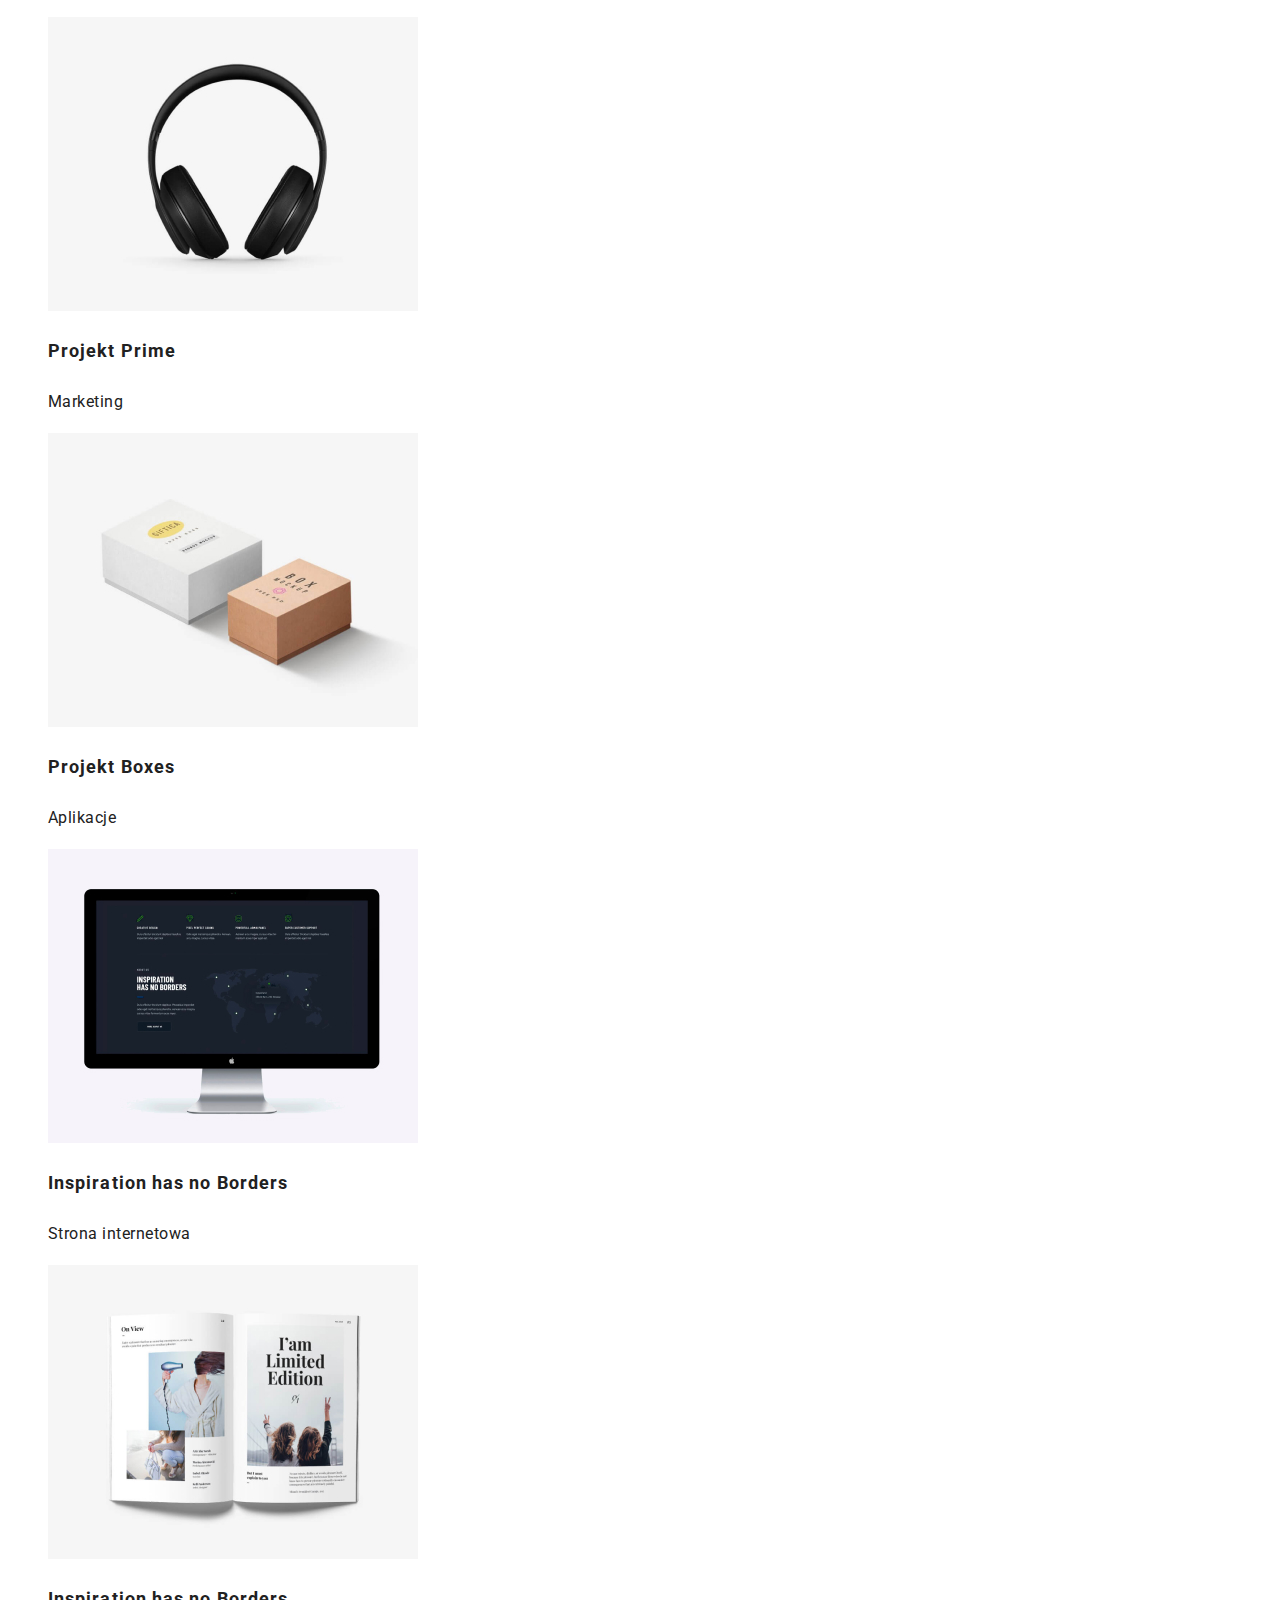
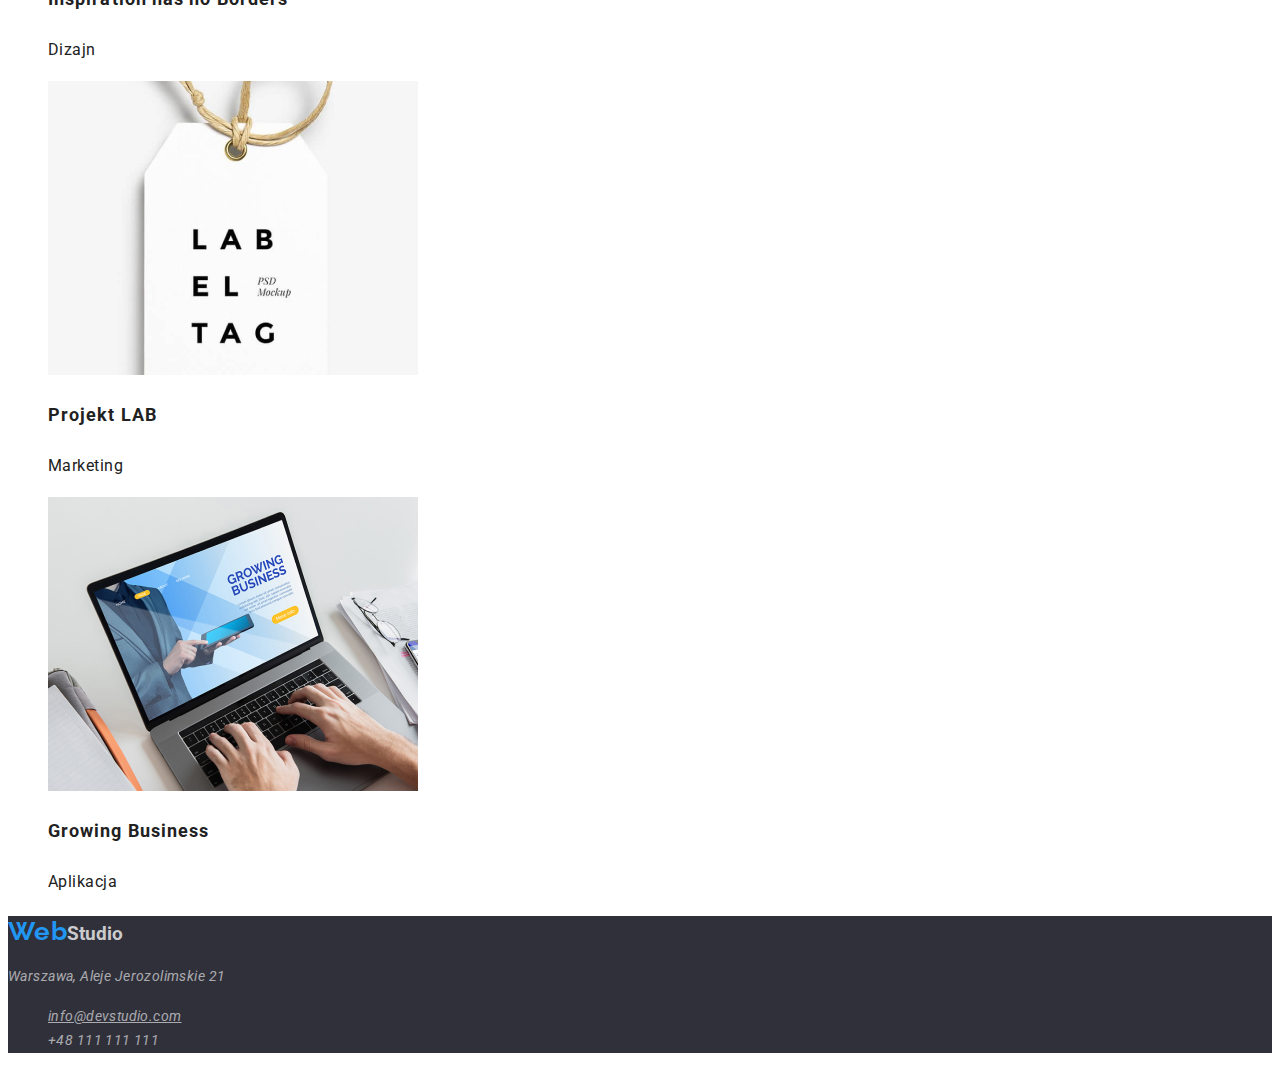
==== commit f6c22100: "Created footer" ====
--- a/portfolio.html
+++ b/portfolio.html
@@ -14,11 +14,11 @@
 <body>
     <!--HEADER NAVIGATION-->
     <header class="header">
-        <a class="navigation-logo-header" href=index.html>Web<span class="web">Studio</span></a>
+        <a class="navigation-logo-header" href=index.html>Web<span class="logo-nav">Studio</span></a>
             <nav class="navigation">
                 <ul class="navigation-menu">
-                    <li><a class="navigation-item" href=https://rafalmisko.github.io/goit-markup-hw-02/index.html>Agencja</a></li>
-                    <li><a class="navigation-item" href=https://rafalmisko.github.io/goit-markup-hw-02/portfolio.html>Portfolio</a></li>
+                    <li><a class="navigation-item" href=index.html>Agencja</a></li>
+                    <li><a class="navigation-item" href=portfolio.html>Portfolio</a></li>
                     <li><a class="navigation-item" href="#Kontakty">Kontakty</a></li>
                 </ul>
             </nav>
@@ -28,10 +28,10 @@
             </div>
     </header>
     <!--END HEADER NAVIGATION-->
-    <main class="filters-nav">
+    <main>
         <section> 
         <!--FILTERS-->
-            <ul class="filters-nav-list">
+            <ul>
                 <li><button class="filters-nav-button" type="button">Wszystkie</button></li>
                 <li><button class="filters-nav-button" type="button">Strony</button></li>
                 <li><button class="filters-nav-button" type="button">Aplikacje</button></li>
@@ -97,7 +97,9 @@
 
 <footer class="footer">
     <section>
-        <h3><a class="navigation-logo-footer" href="#index">Web<span>Studio</span></a></h3>
+        <h3><a href="#index"><span class="logo-footer-blue">Web</span><span class="logo-footer-light">Studio</span></a></h3>
+             
+
             <address>
                 <a class="footer-address" href="https://goo.gl/maps/imskWViYpNZ9BuhFA">Warszawa, Aleje Jerozolimskie 21</a>
                     <ul>
--- a/css/styles.css
+++ b/css/styles.css
@@ -8,7 +8,7 @@
 
   --main-color: #212121;
   --second-color-logo: #2196F3;
-  --second-color-logo-footer: #cbcbce; 
+  --logo-footer-light: #cbcbce; 
   --main-color-link-hover-focus: #2196f3;
   --main-color-link: #757575;
   --main-color-link-tel: rgba(255, 255, 255, 0.6);
@@ -25,12 +25,17 @@
 
 }
 
-
 a {
     text-decoration: inherit;
     cursor: inherit; 
     color: inherit;
   }
+
+ul {
+
+  list-style-type: none; 
+}
+
 
 /*==========HEADER LOGO==========*/
 
@@ -48,14 +53,17 @@
 .navigation-logo-header:hover,
 .navigation-logo-header:focus {
 
-   --second-color-logo: #2196F3;
-}
-
-.web 
+   cursor: pointer; 
+
+}
+
+.logo-nav 
 { color: var(--second-color-logo); }
-.web:hover,
-.web:focus 
-{ --second-color-logo: #2196F3;   }
+
+.logo-nav:hover,
+.logo-nav:focus { 
+
+  cursor: pointer;   }
 
 
 /*==========END LOGO==========*/ 
@@ -120,18 +128,19 @@
 
 /*==========FILTERS==========*/
 
-.filters-nav-list {
-
-  list-style-type: none;
-  width: 121px;
+.filters-nav-button {
+
+
+  font-weight: 500; 
+  font-size: 16px; 
+  line-height: 1.625;  
+  width: 121px; 
   height: 38px;  
-  border-radius: 4px;
-  left: 510px;
-  top: 174px;
-  background: #2196F3;
-  box-shadow: 0px 3px 1px rgba(0, 0, 0, 0.1), 0px 1px 2px rgba(0, 0, 0, 0.08), 0px 2px 2px rgba(0, 0, 0, 0.12);
-  border-radius: 4px;
-  
+  background: var(--main-color-button-background);   
+  border-radius: 4px;   
+  border-color: var(--main-color-button-background);  
+  cursor: pointer;
+
   
 }
 
@@ -196,20 +205,21 @@
 
 }
 
-.navigation-logo-footer {
+.logo-footer-blue {
   
   font-family: "Raleway";
   font-weight: bold;
   font-size: 26px;
   line-height: 1.192;
   letter-spacing: 0.03em;
-  color: var(--main-color-logo);
-}
-
-.navigation-logo-footer > span {
+  color: var(--second-color-logo);
+  cursor: pointer; 
+}
+
+.logo-footer-light {
  
-  /*color: var(--second-color-logo-footer;)*/
-  color: #cbcbce;
+  color: var(--logo-footer-light);
+  cursor: pointer; 
 
 }
 
@@ -218,7 +228,7 @@
   line-height: 1.714;
   letter-spacing: 0.03em;
   color: var(--main-color-link-tel);
-  text-decoration: none;
+  cursor: pointer; 
   
 }
 
@@ -231,7 +241,9 @@
 .footer-mail-address:hover,
 .footer-mail-address:focus {
   
-   color: var(--main-color-link-hover-focus);}
+   color: var(--main-color-link-hover-focus);
+   cursor: pointer; 
+  }
 
 .footer-phone-number:hover,
 .footer-phone-number:focus {
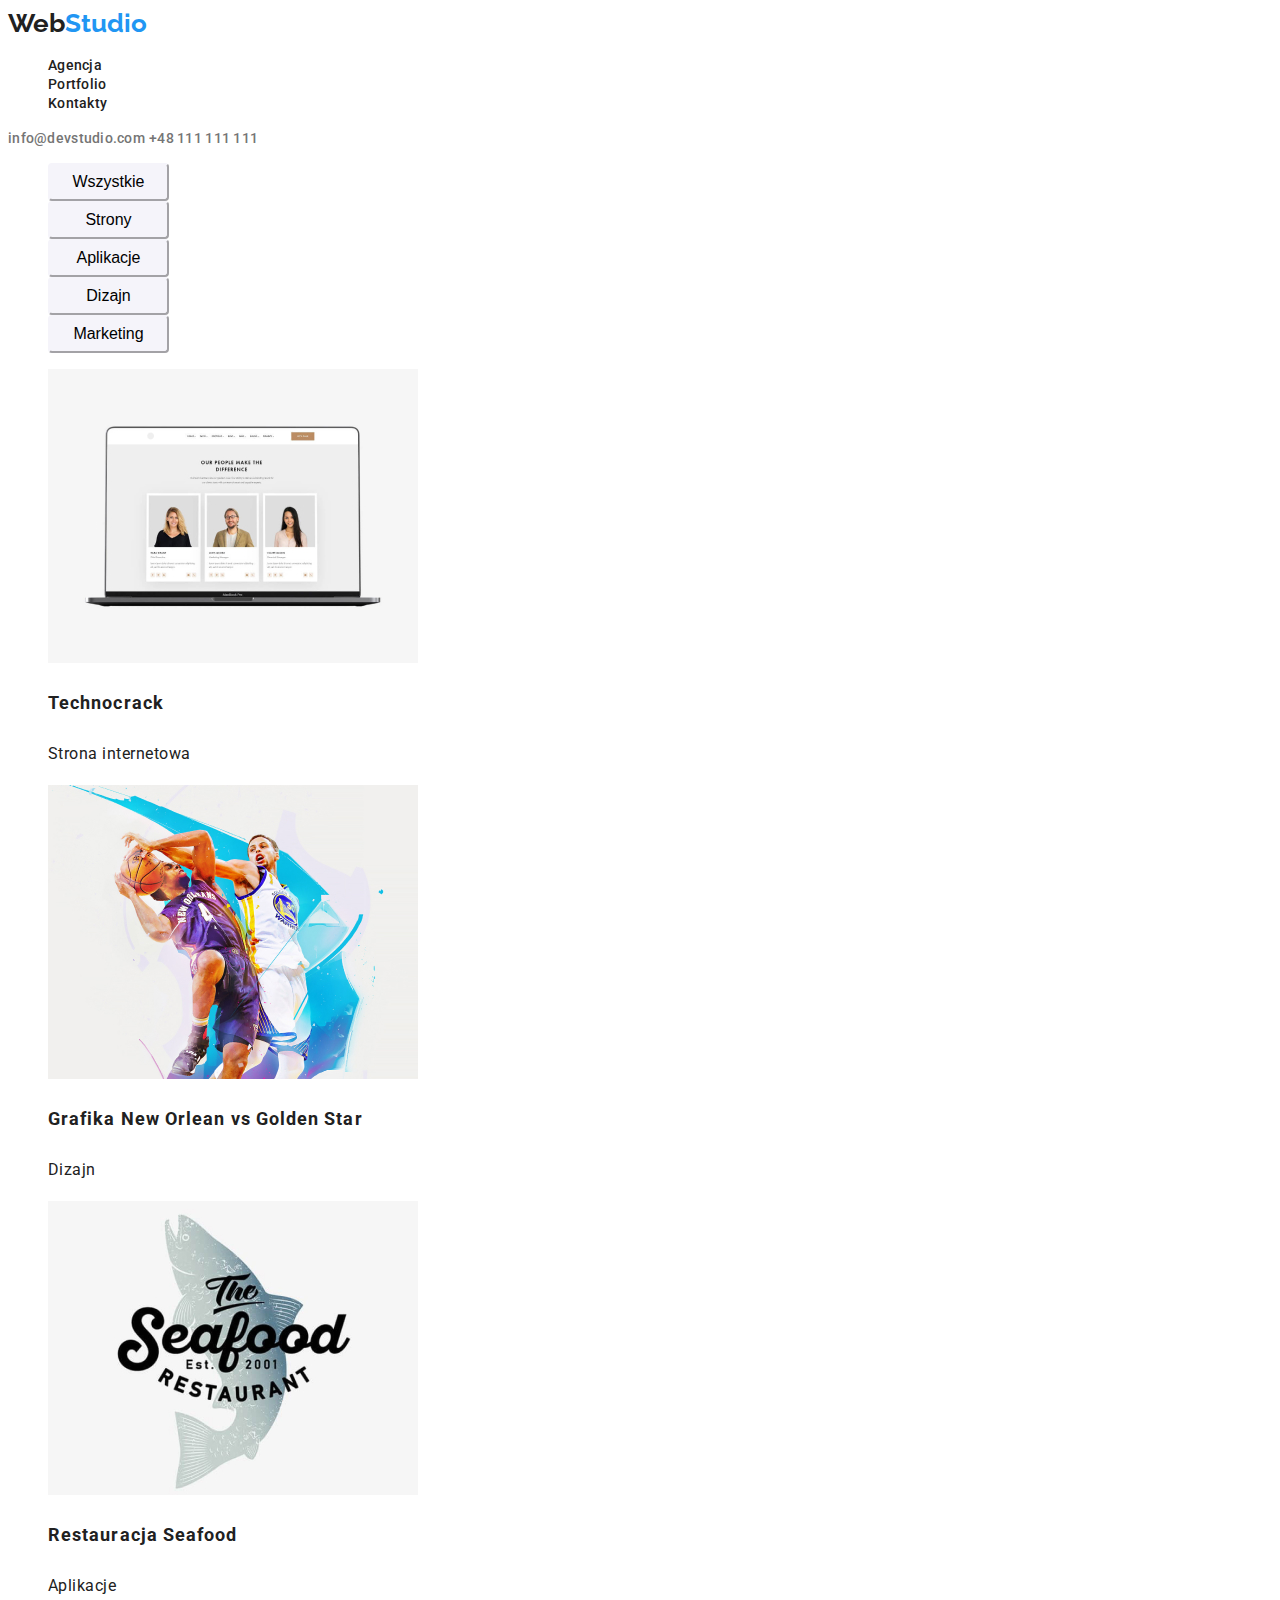
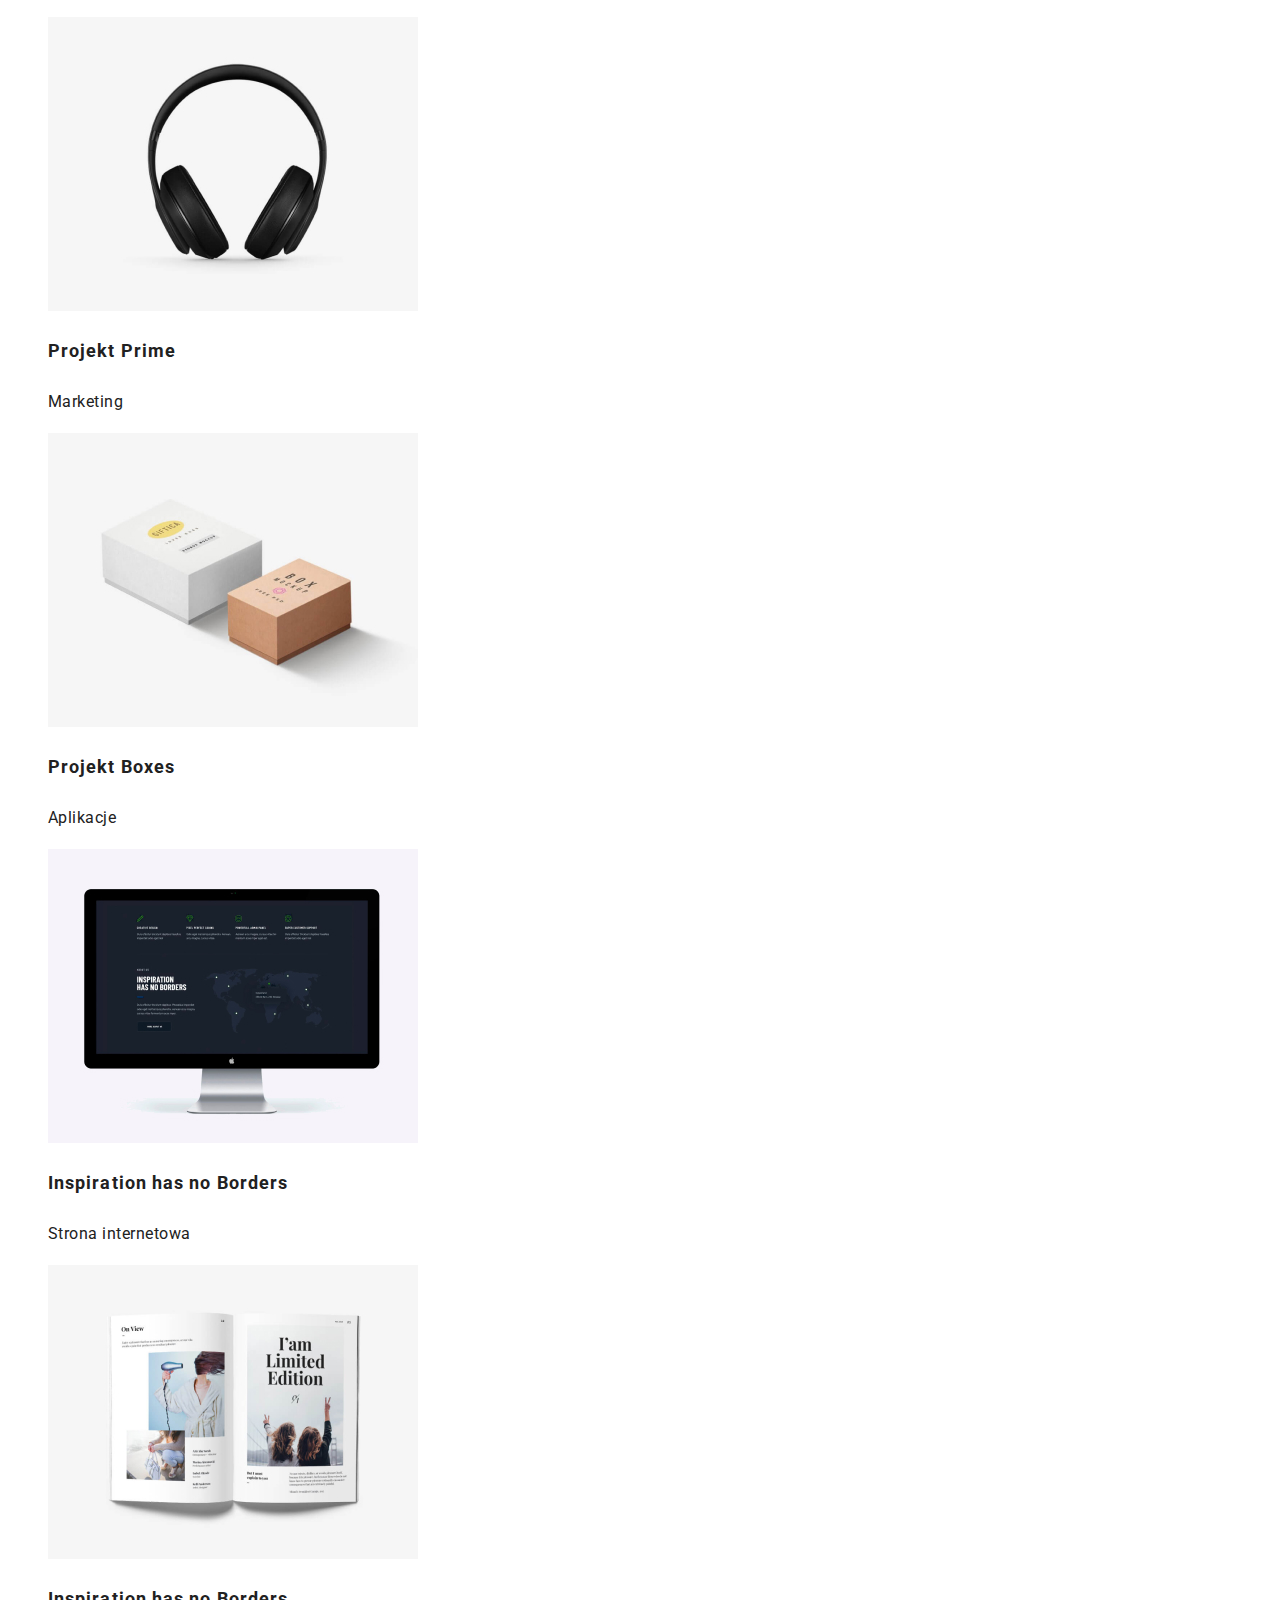
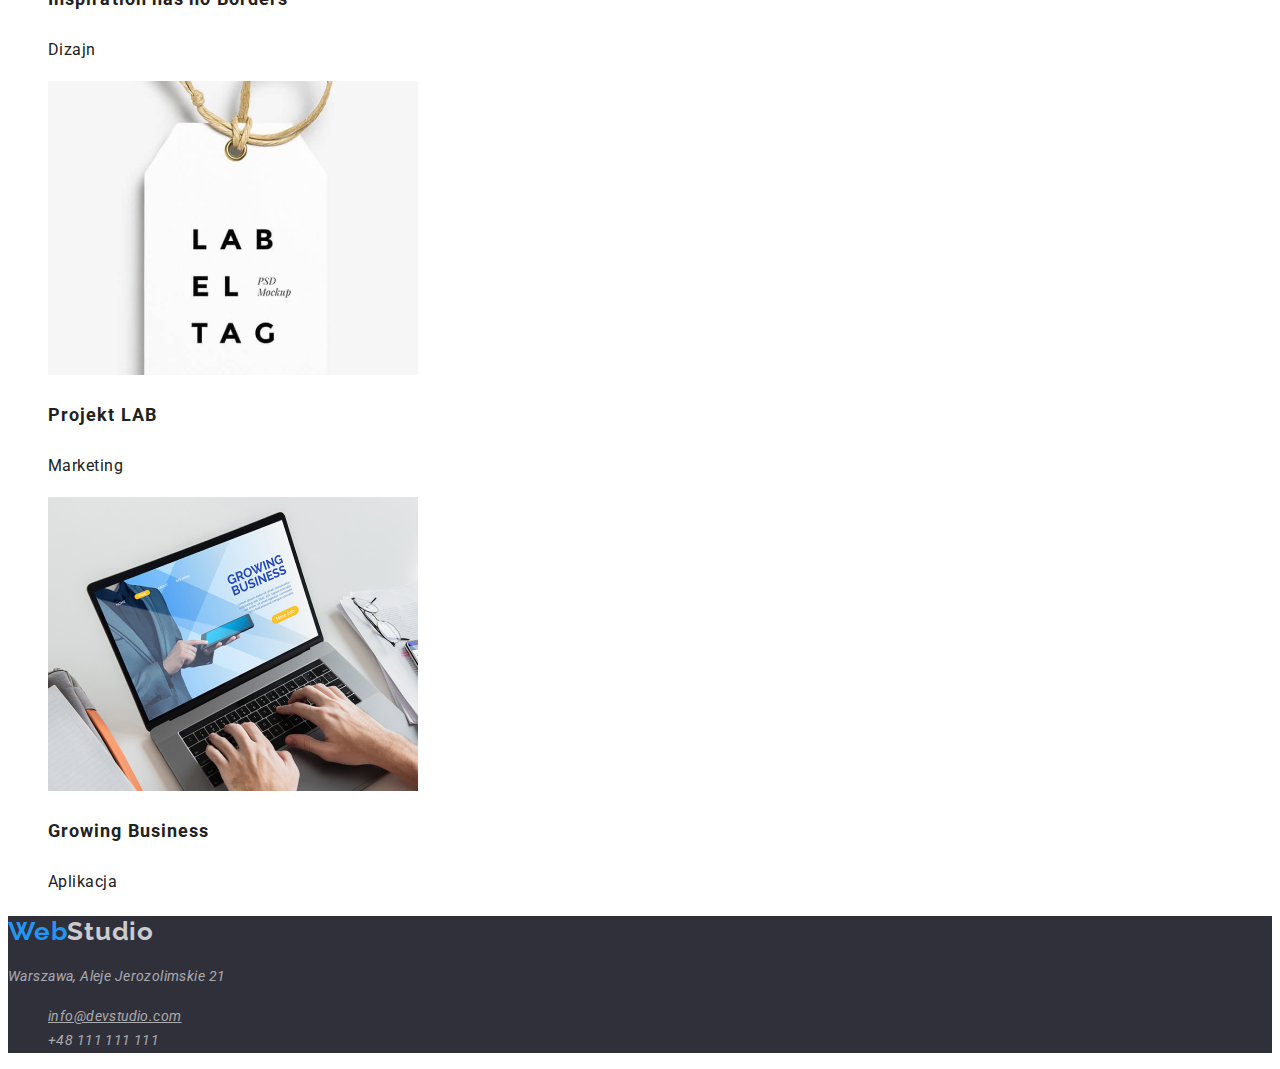
==== commit a6e47073: "index.html update" ====
--- a/portfolio.html
+++ b/portfolio.html
@@ -41,10 +41,8 @@
         </section>
         <!-- END FILTERS-->
         <!--PORTFOLIO-->
-        <section class="portfolio"> 
-            <h1 hidden>Portfolio</h1>
+        <section class="portfolio">
                 <ul class="portfolio-list"> 
-                    
                         <li><img src="images/imgtechno.jpg" alt="Zdjęcia trzech pracowników" width="370" height="294">
                             <p class="portfolio-list-title">Technocrack</p>
                             <p class="portfolio-list-subtitles">Strona internetowa</p>
@@ -89,7 +87,7 @@
                         <li><img src="images/imggrowing.jpg" alt="Pracowik pisze na laptopie" width="370" height="294">
                         <p class="portfolio-list-title">Growing Business</p>
                         <p class="portfolio-list-subtitles">Aplikacja</p>
-                    
+                        </li>
                 </ul>
         </section>
         <!--END PORTFOLIO-->
--- a/css/styles.css
+++ b/css/styles.css
@@ -20,7 +20,7 @@
   --footer-background-color: #2F303A;
   --portfolio-list-title: ##212121;
   --portfolio-list-subtitles: #757575;
-  
+  --hero-color-background: #2F303A;
   
 
 }
@@ -123,6 +123,48 @@
 
 /*==========END HEADER NAVIGATION==========*/
 
+/*==========HERO==========*/
+
+.hero-background {
+
+  width: 1600px;
+  height: 600px;
+  left: 0px;
+  top: 80px;
+  background-color: var(--hero-color-background);
+}
+
+.hero-header {
+
+  font-size: 44px;
+  font-weight: 900;
+  line-height: 1.363;
+  letter-spacing: 0.06em;
+  text-align: center;
+  color: var(--main-color-button-link-active);
+ 
+ 
+}
+
+.hero-button {
+  
+  width: 200px;
+  height: 50px;
+  left: 700px;
+  top: 430px;
+  color: var(--main-color-button-link-active);
+  background-color: var(--second-color-logo);
+  box-shadow: 0px 4px 4px rgba(0, 0, 0, 0.15);
+  border-radius: 4px;
+    
+  }
+
+.hero-button:hover,
+.hero-button:focus { 
+
+  cursor: pointer;
+  color: var(--main-color);  
+}
 
 /*==========COMPONENTS ----> CONTAINS ALL COMPONENTS ==========*/
 
@@ -140,8 +182,7 @@
   border-radius: 4px;   
   border-color: var(--main-color-button-background);  
   cursor: pointer;
-
-  
+ 
 }
 
 .filters-nav-button:hover
@@ -184,6 +225,7 @@
 
 .footer {
   background-color: #2F303A;
+
 }
 
 .footer-address { 
@@ -217,7 +259,12 @@
 }
 
 .logo-footer-light {
- 
+  
+  font-family: "Raleway";
+  font-weight: bold;
+  font-size: 26px;
+  line-height: 1.192;
+  letter-spacing: 0.03em;
   color: var(--logo-footer-light);
   cursor: pointer; 
 
